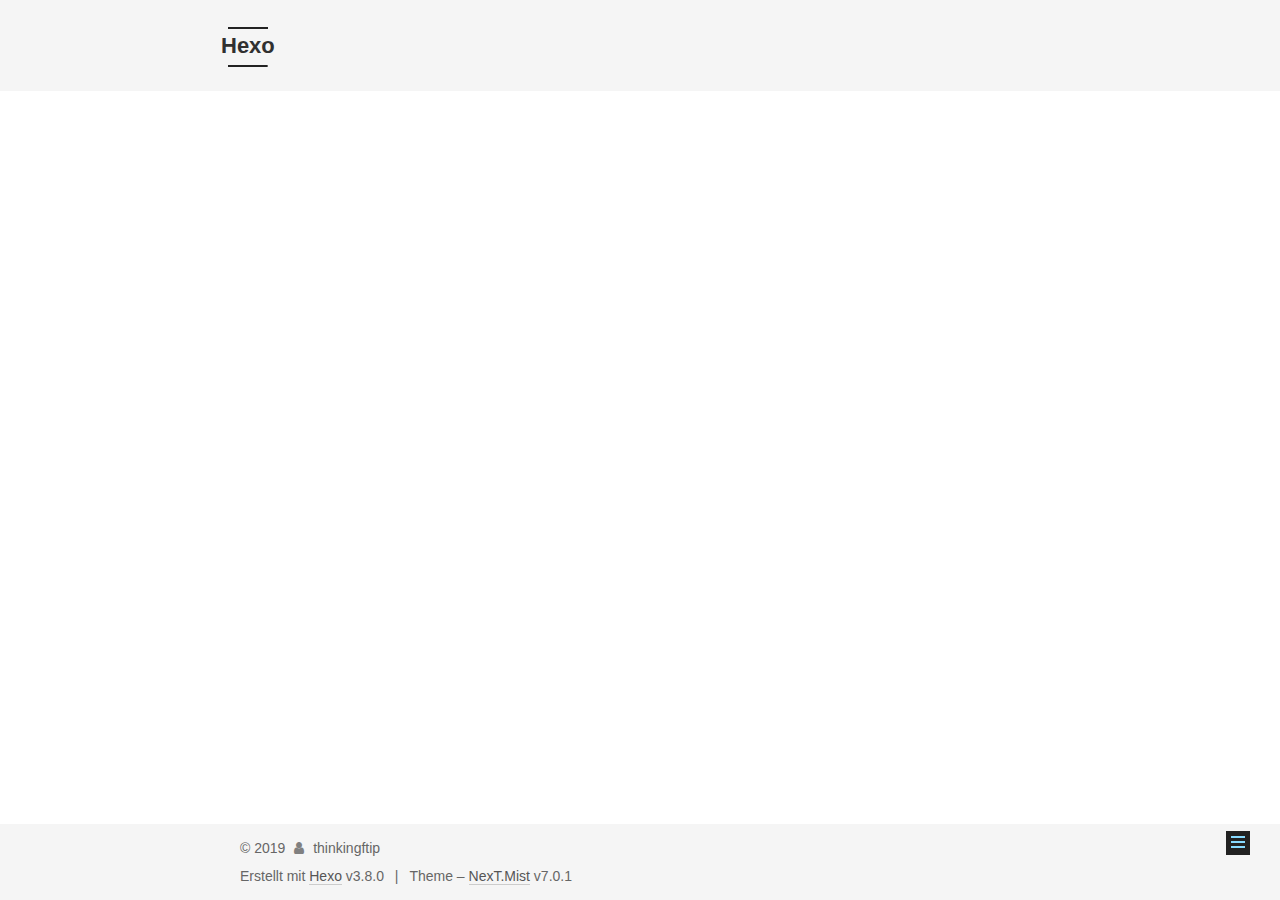
==== about/index.html @ 733da237 "Site updated: 2019-04-24 13:51:51" ====
<!DOCTYPE html>












  


<html class="theme-next mist use-motion" lang>
<head><meta name="generator" content="Hexo 3.8.0">
  <meta charset="UTF-8">
<meta http-equiv="X-UA-Compatible" content="IE=edge">
<meta name="viewport" content="width=device-width, initial-scale=1, maximum-scale=2">
<meta name="theme-color" content="#222">


























<link rel="stylesheet" href="/lib/font-awesome/css/font-awesome.min.css?v=4.6.2">

<link rel="stylesheet" href="/css/main.css?v=7.0.1">


  <link rel="apple-touch-icon" sizes="180x180" href="/images/apple-touch-icon-next.png?v=7.0.1">


  <link rel="icon" type="image/png" sizes="32x32" href="/images/favicon-32x32-next.png?v=7.0.1">


  <link rel="icon" type="image/png" sizes="16x16" href="/images/favicon-16x16-next.png?v=7.0.1">


  <link rel="mask-icon" href="/images/logo.svg?v=7.0.1" color="#222">







<script id="hexo.configurations">
  var NexT = window.NexT || {};
  var CONFIG = {
    root: '/',
    scheme: 'Mist',
    version: '7.0.1',
    sidebar: {"position":"left","display":"post","offset":12,"b2t":false,"scrollpercent":false,"onmobile":false,"dimmer":false},
    fancybox: false,
    fastclick: false,
    lazyload: false,
    tabs: true,
    motion: {"enable":true,"async":false,"transition":{"post_block":"fadeIn","post_header":"slideDownIn","post_body":"slideDownIn","coll_header":"slideLeftIn","sidebar":"slideUpIn"}},
    algolia: {
      applicationID: '',
      apiKey: '',
      indexName: '',
      hits: {"per_page":10},
      labels: {"input_placeholder":"Search for Posts","hits_empty":"We didn't find any results for the search: ${query}","hits_stats":"${hits} results found in ${time} ms"}
    }
  };
</script>


  




  <meta property="og:type" content="website">
<meta property="og:title" content="about">
<meta property="og:url" content="http://thinkingftip.github.io/about/index.html">
<meta property="og:site_name" content="Hexo">
<meta property="og:locale" content="default">
<meta property="og:updated_time" content="2019-04-24T05:35:31.763Z">
<meta name="twitter:card" content="summary">
<meta name="twitter:title" content="about">






  <link rel="canonical" href="http://thinkingftip.github.io/about/">



<script id="page.configurations">
  CONFIG.page = {
    sidebar: "",
  };
</script>

  <title>about | Hexo</title>
  












  <noscript>
  <style>
  .use-motion .motion-element,
  .use-motion .brand,
  .use-motion .menu-item,
  .sidebar-inner,
  .use-motion .post-block,
  .use-motion .pagination,
  .use-motion .comments,
  .use-motion .post-header,
  .use-motion .post-body,
  .use-motion .collection-title { opacity: initial; }

  .use-motion .logo,
  .use-motion .site-title,
  .use-motion .site-subtitle {
    opacity: initial;
    top: initial;
  }

  .use-motion .logo-line-before i { left: initial; }
  .use-motion .logo-line-after i { right: initial; }
  </style>
</noscript>

</head>

<body itemscope itemtype="http://schema.org/WebPage" lang="default">

  
  
    
  

  <div class="container sidebar-position-left page-post-detail">
    <div class="headband"></div>

    <header id="header" class="header" itemscope itemtype="http://schema.org/WPHeader">
      <div class="header-inner"><div class="site-brand-wrapper">
  <div class="site-meta">
    

    <div class="custom-logo-site-title">
      <a href="/" class="brand" rel="start">
        <span class="logo-line-before"><i></i></span>
        <span class="site-title">Hexo</span>
        <span class="logo-line-after"><i></i></span>
      </a>
    </div>
    
    
  </div>

  <div class="site-nav-toggle">
    <button aria-label="Toggle navigation bar">
      <span class="btn-bar"></span>
      <span class="btn-bar"></span>
      <span class="btn-bar"></span>
    </button>
  </div>
</div>



<nav class="site-nav">
  
    <ul id="menu" class="menu">
      
        
        
        
          
          <li class="menu-item menu-item-home">

    
    
    
      
    

    

    <a href="/" rel="section"><i class="menu-item-icon fa fa-fw fa-home"></i> <br>Startseite</a>

  </li>
        
        
        
          
          <li class="menu-item menu-item-archives">

    
    
    
      
    

    

    <a href="/archives/" rel="section"><i class="menu-item-icon fa fa-fw fa-archive"></i> <br>Archiv</a>

  </li>

      
      
    </ul>
  

  
    

    
    
      
      
    
      
      
    
    

  


  

  
</nav>



  



</div>
    </header>

    


    <main id="main" class="main">
      <div class="main-inner">
        <div class="content-wrap">
          
          <div id="content" class="content">
            

  <div id="posts" class="posts-expand">
    
    
    
    <div class="post-block page">
      <header class="post-header">

<h1 class="post-title" itemprop="name headline">about

</h1>

<div class="post-meta">
  
  



</div>

</header>

      
      
      
      <div class="post-body">
        
        
          
        
      </div>
      
      
      
    </div>
    



    
    
    
  </div>


          </div>
          

  



        </div>
        
          
  
  <div class="sidebar-toggle">
    <div class="sidebar-toggle-line-wrap">
      <span class="sidebar-toggle-line sidebar-toggle-line-first"></span>
      <span class="sidebar-toggle-line sidebar-toggle-line-middle"></span>
      <span class="sidebar-toggle-line sidebar-toggle-line-last"></span>
    </div>
  </div>

  <aside id="sidebar" class="sidebar">
    <div class="sidebar-inner">

      

      

      <div class="site-overview-wrap sidebar-panel sidebar-panel-active">
        <div class="site-overview">
          <div class="site-author motion-element" itemprop="author" itemscope itemtype="http://schema.org/Person">
            
              <p class="site-author-name" itemprop="name">thinkingftip</p>
              <p class="site-description motion-element" itemprop="description"></p>
          </div>

          
            <nav class="site-state motion-element">
              
                <div class="site-state-item site-state-posts">
                
                  <a href="/archives/">
                
                    <span class="site-state-item-count">1</span>
                    <span class="site-state-item-name">Artikel</span>
                  </a>
                </div>
              

              

              
            </nav>
          

          

          

          

          
          

          
            
          
          

        </div>
      </div>

      

      

    </div>
  </aside>
  


        
      </div>
    </main>

    <footer id="footer" class="footer">
      <div class="footer-inner">
        <div class="copyright">&copy; <span itemprop="copyrightYear">2019</span>
  <span class="with-love" id="animate">
    <i class="fa fa-user"></i>
  </span>
  <span class="author" itemprop="copyrightHolder">thinkingftip</span>

  

  
</div>


  <div class="powered-by">Erstellt mit  <a href="https://hexo.io" class="theme-link" rel="noopener" target="_blank">Hexo</a> v3.8.0</div>



  <span class="post-meta-divider">|</span>



  <div class="theme-info">Theme – <a href="https://theme-next.org" class="theme-link" rel="noopener" target="_blank">NexT.Mist</a> v7.0.1</div>




        








        
      </div>
    </footer>

    
      <div class="back-to-top">
        <i class="fa fa-arrow-up"></i>
        
      </div>
    

    

    

    
  </div>

  

<script>
  if (Object.prototype.toString.call(window.Promise) !== '[object Function]') {
    window.Promise = null;
  }
</script>


























  
  <script src="/lib/jquery/index.js?v=2.1.3"></script>

  
  <script src="/lib/velocity/velocity.min.js?v=1.2.1"></script>

  
  <script src="/lib/velocity/velocity.ui.min.js?v=1.2.1"></script>


  


  <script src="/js/src/utils.js?v=7.0.1"></script>

  <script src="/js/src/motion.js?v=7.0.1"></script>



  
  


  <script src="/js/src/schemes/muse.js?v=7.0.1"></script>




  
  <script src="/js/src/scrollspy.js?v=7.0.1"></script>
<script src="/js/src/post-details.js?v=7.0.1"></script>



  


  <script src="/js/src/bootstrap.js?v=7.0.1"></script>


  
  


  


  




  

  

  

  

  

  

  

  

  

  

  

  

  

</body>
</html>
---- css/main.css ----
/* normalize.css v3.0.2 | MIT License | git.io/normalize */
html {
  font-family: sans-serif; /* 1 */
  -ms-text-size-adjust: 100%; /* 2 */
  -webkit-text-size-adjust: 100%; /* 2 */
}
body {
  margin: 0;
}
article,
aside,
details,
figcaption,
figure,
footer,
header,
hgroup,
main,
menu,
nav,
section,
summary {
  display: block;
}
audio,
canvas,
progress,
video {
  display: inline-block; /* 1 */
  vertical-align: baseline; /* 2 */
}
audio:not([controls]) {
  display: none;
  height: 0;
}
[hidden],
template {
  display: none;
}
a {
  background-color: transparent;
}
a:active,
a:hover {
  outline: 0;
}
abbr[title] {
  border-bottom: 1px dotted;
}
b,
strong {
  font-weight: bold;
}
dfn {
  font-style: italic;
}
h1 {
  font-size: 2em;
  margin: 0.67em 0;
}
mark {
  background: #ff0;
  color: #000;
}
small {
  font-size: 80%;
}
sub,
sup {
  font-size: 75%;
  line-height: 0;
  position: relative;
  vertical-align: baseline;
}
sup {
  top: -0.5em;
}
sub {
  bottom: -0.25em;
}
img {
  border: 0;
}
svg:not(:root) {
  overflow: hidden;
}
figure {
  margin: 1em 40px;
}
hr {
  -moz-box-sizing: content-box;
  box-sizing: content-box;
  height: 0;
}
pre {
  overflow: auto;
}
code,
kbd,
pre,
samp {
  font-family: monospace, monospace;
  font-size: 1em;
}
button,
input,
optgroup,
select,
textarea {
  color: inherit; /* 1 */
  font: inherit; /* 2 */
  margin: 0; /* 3 */
}
button {
  overflow: visible;
}
button,
select {
  text-transform: none;
}
button,
html input[type="button"],
input[type="reset"],
input[type="submit"] {
  -webkit-appearance: button; /* 2 */
  cursor: pointer; /* 3 */
}
button[disabled],
html input[disabled] {
  cursor: default;
}
button::-moz-focus-inner,
input::-moz-focus-inner {
  border: 0;
  padding: 0;
}
input {
  line-height: normal;
}
input[type="checkbox"],
input[type="radio"] {
  box-sizing: border-box; /* 1 */
  padding: 0; /* 2 */
}
input[type="number"]::-webkit-inner-spin-button,
input[type="number"]::-webkit-outer-spin-button {
  height: auto;
}
input[type="search"] {
  -webkit-appearance: textfield; /* 1 */
  -moz-box-sizing: content-box;
  -webkit-box-sizing: content-box; /* 2 */
  box-sizing: content-box;
}
input[type="search"]::-webkit-search-cancel-button,
input[type="search"]::-webkit-search-decoration {
  -webkit-appearance: none;
}
fieldset {
  border: 1px solid #c0c0c0;
  margin: 0 2px;
  padding: 0.35em 0.625em 0.75em;
}
legend {
  border: 0; /* 1 */
  padding: 0; /* 2 */
}
textarea {
  overflow: auto;
}
optgroup {
  font-weight: bold;
}
table {
  border-collapse: collapse;
  border-spacing: 0;
}
td,
th {
  padding: 0;
}
::selection {
  background: #262a30;
  color: #fff;
}
body {
  position: relative;
  font-family: 'Lato', "PingFang SC", "Microsoft YaHei", sans-serif;
  font-size: 14px;
  line-height: 2;
  color: #555;
  background: #fff;
}
@media (max-width: 767px) {
  body {
    padding-right: 0 !important;
  }
}
@media (min-width: 768px) and (max-width: 991px) {
  body {
    padding-right: 0 !important;
  }
}
@media (min-width: 1200px) {
  body {
    font-size: 16px;
  }
}
h1,
h2,
h3,
h4,
h5,
h6 {
  margin: 0;
  padding: 0;
  font-weight: bold;
  line-height: 1.5;
  font-family: 'Lato', "PingFang SC", "Microsoft YaHei", sans-serif;
}
h1,
h2,
h3,
h4,
h5,
h6 {
  margin: 20px 0 15px;
}
h1 {
  font-size: 24px;
}
h1 code {
  font-size: 24px;
}
@media (max-width: 767px) {
  h1 {
    font-size: 20px;
  }
  h1 code {
    font-size: 20px;
  }
}
h2 {
  font-size: 22px;
}
h2 code {
  font-size: 22px;
}
@media (max-width: 767px) {
  h2 {
    font-size: 18px;
  }
  h2 code {
    font-size: 18px;
  }
}
h3 {
  font-size: 20px;
}
h3 code {
  font-size: 20px;
}
@media (max-width: 767px) {
  h3 {
    font-size: 16px;
  }
  h3 code {
    font-size: 16px;
  }
}
h4 {
  font-size: 18px;
}
h4 code {
  font-size: 18px;
}
@media (max-width: 767px) {
  h4 {
    font-size: 14px;
  }
  h4 code {
    font-size: 14px;
  }
}
h5 {
  font-size: 16px;
}
h5 code {
  font-size: 16px;
}
@media (max-width: 767px) {
  h5 {
    font-size: 12px;
  }
  h5 code {
    font-size: 12px;
  }
}
h6 {
  font-size: 14px;
}
h6 code {
  font-size: 14px;
}
@media (max-width: 767px) {
  h6 {
    font-size: 10px;
  }
  h6 code {
    font-size: 10px;
  }
}
p {
  margin: 0 0 20px 0;
}
a,
span.exturl {
  overflow-wrap: break-word;
  word-wrap: break-word;
  background-color: transparent;
  color: #555;
  text-decoration: none;
  outline: none;
  border-bottom: 1px solid #999;
  cursor: pointer;
}
a:hover,
span.exturl:hover {
  color: #222;
  border-bottom-color: #222;
}
blockquote {
  margin: 0;
  padding: 0;
}
img {
  display: block;
  margin: auto;
  max-width: 100%;
  height: auto;
}
hr {
  margin: 40px 0;
  height: 3px;
  border: none;
  background-color: #ddd;
  background-image: repeating-linear-gradient(-45deg, #fff, #fff 4px, transparent 4px, transparent 8px);
}
blockquote {
  padding: 0 15px;
  color: #666;
  border-left: 4px solid #ddd;
}
blockquote cite::before {
  content: "-";
  padding: 0 5px;
}
dt {
  font-weight: 700;
}
dd {
  margin: 0;
  padding: 0;
}
kbd {
  border: 1px solid #ccc;
  border-radius: 0.2em;
  box-shadow: 0.1em 0.1em 0.2em rgba(0,0,0,0.1);
  background-color: #f9f9f9;
  font-family: inherit;
  background-image: -webkit-linear-gradient(top, #eee, #fff, #eee);
  padding: 0.1em 0.3em;
  white-space: nowrap;
}
.text-left {
  text-align: left;
}
.text-center {
  text-align: center;
}
.text-right {
  text-align: right;
}
.text-justify {
  text-align: justify;
}
.text-nowrap {
  white-space: nowrap;
}
.text-lowercase {
  text-transform: lowercase;
}
.text-uppercase {
  text-transform: uppercase;
}
.text-capitalize {
  text-transform: capitalize;
}
.center-block {
  display: block;
  margin-left: auto;
  margin-right: auto;
}
.clearfix:before,
.clearfix:after {
  content: " ";
  display: table;
}
.clearfix:after {
  clear: both;
}
.pullquote {
  width: 45%;
}
.pullquote.left {
  float: left;
  margin-left: 5px;
  margin-right: 10px;
}
.pullquote.right {
  float: right;
  margin-left: 10px;
  margin-right: 5px;
}
.affix.affix.affix {
  position: fixed;
}
.translation {
  margin-top: -20px;
  font-size: 14px;
  color: #999;
}
.scrollbar-measure {
  width: 100px;
  height: 100px;
  overflow: scroll;
  position: absolute;
  top: -9999px;
}
.use-motion .motion-element {
  opacity: 0;
}
.table-container {
  margin: 20px 0;
  overflow: auto;
  -webkit-overflow-scrolling: touch;
}
table {
  width: 100%;
  border-collapse: collapse;
  border-spacing: 0;
  font-size: 14px;
}
table>tbody>tr:nth-of-type(odd) {
  background-color: #f9f9f9;
}
table>tbody>tr:hover {
  background-color: #f5f5f5;
}
caption,
th,
td {
  padding: 8px;
  text-align: left;
  vertical-align: middle;
  font-weight: normal;
}
th,
td {
  border: 1px solid #ddd;
  border-bottom: 3px solid #ddd;
}
th {
  padding-bottom: 10px;
  font-weight: 700;
}
td {
  border-bottom-width: 1px;
}
html,
body {
  height: 100%;
}
.container {
  position: relative;
}
.header-inner {
  margin: 0 auto;
  padding: 100px 0 70px;
  width: 700px;
}
@media (min-width: 1200px) {
  .container .header-inner {
    width: 800px;
  }
}
@media (min-width: 1600px) {
  .container .header-inner {
    width: 900px;
  }
}
.main-inner {
  margin: 0 auto;
  width: 700px;
}
@media (min-width: 1200px) {
  .container .main-inner {
    width: 800px;
  }
}
@media (min-width: 1600px) {
  .container .main-inner {
    width: 900px;
  }
}
.footer {
  padding: 20px 0;
}
.footer-inner {
  box-sizing: border-box;
  margin: 0px auto;
  width: 700px;
}
@media (min-width: 1200px) {
  .container .footer-inner {
    width: 800px;
  }
}
@media (min-width: 1600px) {
  .container .footer-inner {
    width: 900px;
  }
}
pre,
.highlight {
  overflow: auto;
  margin: 20px 0;
  padding: 0;
  font-size: 14px;
  color: #4d4d4c;
  background: #f7f7f7;
  line-height: 1.6;
}
pre,
code {
  font-family: consolas, Menlo, "PingFang SC", "Microsoft YaHei", monospace;
}
code {
  overflow-wrap: break-word;
  word-wrap: break-word;
  padding: 2px 4px;
  color: #555;
  background: #eee;
  border-radius: 3px;
  font-size: 14px;
}
pre {
  padding: 10px;
}
pre code {
  padding: 0;
  color: #4d4d4c;
  background: none;
  text-shadow: none;
}
.highlight {
  border-radius: 1px;
}
.highlight pre {
  border: none;
  margin: 0;
  padding: 10px 0;
}
.highlight table {
  margin: 0;
  width: auto;
  border: none;
}
.highlight td {
  border: none;
  padding: 0;
}
.highlight figcaption {
  font-size: 1em;
  color: #4d4d4c;
  line-height: 1em;
  margin-bottom: 1em;
  margin: 0em;
  padding: 0.5em;
  background: #eee;
  border-bottom: 1px solid #e9e9e9;
}
.highlight figcaption:before,
.highlight figcaption:after {
  content: " ";
  display: table;
}
.highlight figcaption:after {
  clear: both;
}
.highlight figcaption a {
  float: right;
  color: #4d4d4c;
}
.highlight figcaption a:hover {
  border-bottom-color: #4d4d4c;
}
.highlight .gutter pre {
  padding-left: 10px;
  padding-right: 10px;
  color: #869194;
  text-align: right;
  background-color: #eff2f3;
}
.highlight .code pre {
  width: 100%;
  padding-left: 10px;
  padding-right: 10px;
  background-color: #f7f7f7;
}
.highlight .line {
  height: 20px;
}
.gutter {
  -webkit-user-select: none;
  -moz-user-select: none;
  -ms-user-select: none;
  user-select: none;
}
.gist table {
  width: auto;
}
.gist table td {
  border: none;
}
pre .deletion {
  background: #fdd;
}
pre .addition {
  background: #dfd;
}
pre .meta {
  color: #8959a8;
}
pre .comment {
  color: #8e908c;
}
pre .variable,
pre .attribute,
pre .tag,
pre .name,
pre .regexp,
pre .ruby .constant,
pre .xml .tag .title,
pre .xml .pi,
pre .xml .doctype,
pre .html .doctype,
pre .css .id,
pre .css .class,
pre .css .pseudo {
  color: #c82829;
}
pre .number,
pre .preprocessor,
pre .built_in,
pre .builtin-name,
pre .literal,
pre .params,
pre .constant,
pre .command {
  color: #f5871f;
}
pre .ruby .class .title,
pre .css .rules .attribute,
pre .string,
pre .symbol,
pre .value,
pre .inheritance,
pre .header,
pre .ruby .symbol,
pre .xml .cdata,
pre .special,
pre .formula {
  color: #718c00;
}
pre .title,
pre .css .hexcolor {
  color: #3e999f;
}
pre .function,
pre .python .decorator,
pre .python .title,
pre .ruby .function .title,
pre .ruby .title .keyword,
pre .perl .sub,
pre .javascript .title,
pre .coffeescript .title {
  color: #4271ae;
}
pre .keyword,
pre .javascript .function {
  color: #8959a8;
}
.posts-expand .post-body img.full-image {
  border: none;
}
.blockquote-center,
.page-home .post-type-quote blockquote,
.page-post-detail .post-type-quote blockquote {
  position: relative;
  margin: 40px 0;
  padding: 0;
  border-left: none;
  text-align: center;
}
.blockquote-center::before,
.page-home .post-type-quote blockquote::before,
.page-post-detail .post-type-quote blockquote::before,
.blockquote-center::after,
.page-home .post-type-quote blockquote::after,
.page-post-detail .post-type-quote blockquote::after {
  position: absolute;
  content: ' ';
  display: block;
  width: 100%;
  height: 24px;
  opacity: 0.2;
  background-repeat: no-repeat;
  background-position: 0 -6px;
  background-size: 22px 22px;
}
.blockquote-center::before,
.page-home .post-type-quote blockquote::before,
.page-post-detail .post-type-quote blockquote::before {
  top: -20px;
  background-image: url("../images/quote-l.svg");
  border-top: 1px solid #ccc;
}
.blockquote-center::after,
.page-home .post-type-quote blockquote::after,
.page-post-detail .post-type-quote blockquote::after {
  bottom: -20px;
  background-image: url("../images/quote-r.svg");
  border-bottom: 1px solid #ccc;
  background-position: 100% 8px;
}
.blockquote-center p,
.page-home .post-type-quote blockquote p,
.page-post-detail .post-type-quote blockquote p,
.blockquote-center div,
.page-home .post-type-quote blockquote div,
.page-post-detail .post-type-quote blockquote div {
  text-align: center;
}
.post .post-body .group-picture img {
  box-sizing: border-box;
  padding: 0 3px;
  border: none;
}
.post .group-picture-row {
  overflow: hidden;
  margin-top: 6px;
}
.post .group-picture-row:first-child {
  margin-top: 0;
}
.post .group-picture-column {
  float: left;
}
.page-post-detail .post-body .group-picture-column {
  float: none;
  margin-top: 10px;
  width: auto !important;
}
.page-post-detail .post-body .group-picture-column img {
  margin: 0 auto;
}
.page-archive .group-picture-container {
  overflow: hidden;
}
.page-archive .group-picture-row {
  float: left;
}
.page-archive .group-picture-row:first-child {
  margin-top: 6px;
}
.page-archive .group-picture-column {
  max-width: 150px;
  max-height: 150px;
}
.post-body .note {
  position: relative;
  padding: 15px;
  margin-bottom: 20px;
  border: 1px solid #eee;
  border-left-width: 5px;
  border-radius: 3px;
}
.post-body .note h2,
.post-body .note h3,
.post-body .note h4,
.post-body .note h5,
.post-body .note h6 {
  margin-top: 0;
  margin-bottom: 0;
  border-bottom: initial;
  padding-top: 0 !important;
}
.post-body .note p:first-child,
.post-body .note ul:first-child,
.post-body .note ol:first-child,
.post-body .note table:first-child,
.post-body .note pre:first-child,
.post-body .note blockquote:first-child {
  margin-top: 0;
}
.post-body .note p:last-child,
.post-body .note ul:last-child,
.post-body .note ol:last-child,
.post-body .note table:last-child,
.post-body .note pre:last-child,
.post-body .note blockquote:last-child {
  margin-bottom: 0;
}
.post-body .note.default {
  border-left-color: #777;
}
.post-body .note.default h2,
.post-body .note.default h3,
.post-body .note.default h4,
.post-body .note.default h5,
.post-body .note.default h6 {
  color: #777;
}
.post-body .note.primary {
  border-left-color: #6f42c1;
}
.post-body .note.primary h2,
.post-body .note.primary h3,
.post-body .note.primary h4,
.post-body .note.primary h5,
.post-body .note.primary h6 {
  color: #6f42c1;
}
.post-body .note.info {
  border-left-color: #428bca;
}
.post-body .note.info h2,
.post-body .note.info h3,
.post-body .note.info h4,
.post-body .note.info h5,
.post-body .note.info h6 {
  color: #428bca;
}
.post-body .note.success {
  border-left-color: #5cb85c;
}
.post-body .note.success h2,
.post-body .note.success h3,
.post-body .note.success h4,
.post-body .note.success h5,
.post-body .note.success h6 {
  color: #5cb85c;
}
.post-body .note.warning {
  border-left-color: #f0ad4e;
}
.post-body .note.warning h2,
.post-body .note.warning h3,
.post-body .note.warning h4,
.post-body .note.warning h5,
.post-body .note.warning h6 {
  color: #f0ad4e;
}
.post-body .note.danger {
  border-left-color: #d9534f;
}
.post-body .note.danger h2,
.post-body .note.danger h3,
.post-body .note.danger h4,
.post-body .note.danger h5,
.post-body .note.danger h6 {
  color: #d9534f;
}
.post-body .label {
  display: inline;
  padding: 0 2px;
  white-space: nowrap;
}
.post-body .label.default {
  background-color: #f0f0f0;
}
.post-body .label.primary {
  background-color: #efe6f7;
}
.post-body .label.info {
  background-color: #e5f2f8;
}
.post-body .label.success {
  background-color: #e7f4e9;
}
.post-body .label.warning {
  background-color: #fcf6e1;
}
.post-body .label.danger {
  background-color: #fae8eb;
}
.post-body .tabs {
  position: relative;
  display: block;
  margin-bottom: 20px;
  padding-top: 10px;
}
.post-body .tabs ul.nav-tabs {
  margin: 0;
  padding: 0;
  display: flex;
  margin-bottom: -1px;
}
@media (max-width: 413px) {
  .post-body .tabs ul.nav-tabs {
    display: block;
    margin-bottom: 5px;
  }
}
.post-body .tabs ul.nav-tabs li.tab {
  list-style-type: none !important;
  margin: 0 0.25em 0 0;
  border-top: 3px solid transparent;
  border-left: 1px solid transparent;
  border-right: 1px solid transparent;
}
@media (max-width: 413px) {
  .post-body .tabs ul.nav-tabs li.tab {
    margin: initial;
    border-top: 1px solid transparent;
    border-left: 3px solid transparent;
    border-right: 1px solid transparent;
    border-bottom: 1px solid transparent;
  }
}
.post-body .tabs ul.nav-tabs li.tab a {
  outline: 0;
  border-bottom: initial;
  display: block;
  line-height: 1.8em;
  padding: 0.25em 0.75em;
  transition-duration: 0.2s;
  transition-timing-function: ease-out;
  transition-delay: 0s;
}
.post-body .tabs ul.nav-tabs li.tab a i {
  width: 1.285714285714286em;
}
.post-body .tabs ul.nav-tabs li.tab.active {
  border-top: 3px solid #fc6423;
  border-left: 1px solid #ddd;
  border-right: 1px solid #ddd;
  background-color: #fff;
}
@media (max-width: 413px) {
  .post-body .tabs ul.nav-tabs li.tab.active {
    border-top: 1px solid #ddd;
    border-left: 3px solid #fc6423;
    border-right: 1px solid #ddd;
    border-bottom: 1px solid #ddd;
  }
}
.post-body .tabs ul.nav-tabs li.tab.active a {
  cursor: default;
  color: #555;
}
.post-body .tabs .tab-content {
  background-color: #fff;
}
.post-body .tabs .tab-content .tab-pane {
  border: 1px solid #ddd;
  padding: 20px 20px 0 20px;
}
.post-body .tabs .tab-content .tab-pane:not(.active) {
  display: none !important;
}
.post-body .tabs .tab-content .tab-pane.active {
  display: block !important;
}
.btn {
  display: inline-block;
  padding: 0 20px;
  font-size: 14px;
  color: #555;
  background: transparent;
  border: 2px solid #222;
  text-decoration: none;
  border-radius: 0;
  transition-property: background-color;
  transition-duration: 0.2s;
  transition-timing-function: ease-in-out;
  transition-delay: 0s;
  line-height: 2;
}
.btn:hover {
  border-color: #222;
  color: #222;
  background: #fff;
}
.btn +.btn {
  margin: 0 0 8px 8px;
}
.btn .fa-fw {
  width: 1.285714285714286em;
  text-align: left;
}
.btn-bar {
  display: block;
  width: 22px;
  height: 2px;
  background: #555;
  border-radius: 1px;
}
.btn-bar+.btn-bar {
  margin-top: 4px;
}
.pagination {
  margin: 120px 0 40px;
  text-align: center;
  border-top: 1px solid #eee;
}
.page-number-basic,
.pagination .prev,
.pagination .next,
.pagination .page-number,
.pagination .space {
  display: inline-block;
  position: relative;
  top: -1px;
  margin: 0 10px;
  padding: 0 11px;
}
@media (max-width: 767px) {
  .page-number-basic,
  .pagination .prev,
  .pagination .next,
  .pagination .page-number,
  .pagination .space {
    margin: 0 5px;
  }
}
.pagination .prev,
.pagination .next,
.pagination .page-number {
  border-bottom: 0;
  border-top: 1px solid #eee;
  transition-property: border-color;
  transition-duration: 0.2s;
  transition-timing-function: ease-in-out;
  transition-delay: 0s;
}
.pagination .prev:hover,
.pagination .next:hover,
.pagination .page-number:hover {
  border-top-color: #222;
}
.pagination .space {
  padding: 0;
  margin: 0;
}
.pagination .prev {
  margin-left: 0;
}
.pagination .next {
  margin-right: 0;
}
.pagination .page-number.current {
  color: #fff;
  background: #ccc;
  border-top-color: #ccc;
}
@media (max-width: 767px) {
  .pagination {
    border-top: none;
  }
  .pagination .prev,
  .pagination .next,
  .pagination .page-number {
    margin-bottom: 10px;
    border-top: 0;
    border-bottom: 1px solid #eee;
    padding: 0 10px;
  }
  .pagination .prev:hover,
  .pagination .next:hover,
  .pagination .page-number:hover {
    border-bottom-color: #222;
  }
}
.comments {
  margin: 60px 20px 0;
}
.tag-cloud {
  text-align: center;
}
.tag-cloud a {
  display: inline-block;
  margin: 10px;
}
.tag-cloud a:hover {
  color: #222 !important;
}
.back-to-top {
  box-sizing: border-box;
  position: fixed;
  bottom: -100px;
  right: 30px;
  z-index: 1050;
  padding: 0 6px;
  width: 24px;
  background: #222;
  font-size: 12px;
  opacity: 1;
  color: #fff;
  cursor: pointer;
  text-align: center;
  -webkit-transform: translateZ(0);
  transition-property: bottom;
  transition-duration: 0.2s;
  transition-timing-function: ease-in-out;
  transition-delay: 0s;
}
@media (min-width: 768px) and (max-width: 991px) {
  .back-to-top {
    display: none !important;
  }
}
@media (max-width: 767px) {
  .back-to-top {
    display: none !important;
  }
}
.back-to-top.back-to-top-on {
  bottom: 19px;
}
.header {
  background: transparent;
}
.header-inner {
  position: relative;
}
.headband {
  height: 3px;
  background: #222;
}
.site-meta {
  margin: 0;
  text-align: left;
}
@media (max-width: 767px) {
  .site-meta {
    text-align: center;
  }
}
.brand {
  position: relative;
  display: inline-block;
  padding: 0 40px;
  color: #222;
  background: #222;
  border-bottom: none;
}
.brand:hover {
  color: #222;
}
.logo {
  display: inline-block;
  margin-right: 5px;
  line-height: 36px;
  vertical-align: top;
}
.site-title {
  display: inline-block;
  vertical-align: top;
  line-height: 36px;
  font-size: 20px;
  font-weight: normal;
  font-family: 'Lato', "PingFang SC", "Microsoft YaHei", sans-serif;
}
.site-subtitle {
  margin-top: 10px;
  font-size: 13px;
  color: #999;
}
.use-motion .brand {
  opacity: 0;
}
.use-motion .logo,
.use-motion .site-title,
.use-motion .site-subtitle,
.use-motion .custom-logo-image {
  opacity: 0;
  position: relative;
  top: -10px;
}
.site-nav-toggle {
  display: none;
  position: absolute;
  top: 10px;
  left: 10px;
}
@media (max-width: 767px) {
  .site-nav-toggle {
    display: block;
  }
}
.site-nav-toggle button {
  margin-top: 2px;
  padding: 9px 10px;
  background: transparent;
  border: none;
}
@media (max-width: 767px) {
  .site-nav {
    display: none;
    margin: 0 -10px;
    padding: 0 10px;
    clear: both;
    border-top: 1px solid #ddd;
  }
}
@media (min-width: 768px) and (max-width: 991px) {
  .site-nav {
    display: block !important;
  }
}
@media (min-width: 992px) {
  .site-nav {
    display: block !important;
  }
}
.menu {
  margin-top: 20px;
  padding-left: 0;
  text-align: center;
}
.menu .menu-item {
  display: inline-block;
  margin: 0 10px;
  list-style: none;
}
@media screen and (max-width: 767px) {
  .menu .menu-item {
    margin-top: 10px;
  }
}
.menu .menu-item a,
.menu .menu-item span.exturl {
  display: block;
  font-size: 13px;
  line-height: inherit;
  border-bottom: 1px solid transparent;
  transition-property: border-color;
  transition-duration: 0.2s;
  transition-timing-function: ease-in-out;
  transition-delay: 0s;
}
.menu .menu-item a:hover,
.menu .menu-item span.exturl:hover {
  border-bottom-color: #222;
}
.menu .menu-item .fa {
  margin-right: 5px;
}
.use-motion .menu-item {
  opacity: 0;
}
.post-body {
  overflow-wrap: break-word;
  word-wrap: break-word;
  font-family: 'Lato', "PingFang SC", "Microsoft YaHei", sans-serif;
}
.post-body .exturl .fa {
  font-size: 14px;
  margin-left: 4px;
}
.post-body .fancybox img {
  display: block !important;
  margin: 0 auto;
  cursor: pointer;
  cursor: zoom-in;
  cursor: -webkit-zoom-in;
}
.post-body .image-caption,
.post-body .figure .caption {
  margin: -20px auto 15px;
  text-align: center;
  font-size: 14px;
  color: #999;
  font-weight: bold;
  line-height: 1;
}
.post-sticky-flag {
  display: inline-block;
  font-size: 16px;
  -ms-transform: rotate(30deg);
  -webkit-transform: rotate(30deg);
  -moz-transform: rotate(30deg);
  -ms-transform: rotate(30deg);
  -o-transform: rotate(30deg);
  transform: rotate(30deg);
}
.use-motion .post-block,
.use-motion .pagination,
.use-motion .comments {
  opacity: 0;
}
.use-motion .post-header {
  opacity: 0;
}
.use-motion .post-body {
  opacity: 0;
}
.use-motion .collection-title {
  opacity: 0;
}
.posts-expand {
  padding-top: 40px;
}
@media (max-width: 767px) {
  .posts-expand {
    margin: 0 20px;
  }
  .post-body pre .gutter pre {
    padding-right: 10px;
  }
  .post-body .highlight {
    margin-left: 0px;
    margin-right: 0px;
    padding: 0;
  }
  .post-body .highlight .gutter pre {
    padding-right: 10px;
  }
}
@media (min-width: 992px) {
  .posts-expand .post-body {
    text-align: justify;
  }
}
.posts-expand .post-body h2,
.posts-expand .post-body h3,
.posts-expand .post-body h4,
.posts-expand .post-body h5,
.posts-expand .post-body h6 {
  padding-top: 10px;
}
.posts-expand .post-body h2 .header-anchor,
.posts-expand .post-body h3 .header-anchor,
.posts-expand .post-body h4 .header-anchor,
.posts-expand .post-body h5 .header-anchor,
.posts-expand .post-body h6 .header-anchor {
  float: right;
  margin-left: 10px;
  color: #ccc;
  border-bottom-style: none;
  visibility: hidden;
}
.posts-expand .post-body h2 .header-anchor:hover,
.posts-expand .post-body h3 .header-anchor:hover,
.posts-expand .post-body h4 .header-anchor:hover,
.posts-expand .post-body h5 .header-anchor:hover,
.posts-expand .post-body h6 .header-anchor:hover {
  color: inherit;
}
.posts-expand .post-body h2:hover .header-anchor,
.posts-expand .post-body h3:hover .header-anchor,
.posts-expand .post-body h4:hover .header-anchor,
.posts-expand .post-body h5:hover .header-anchor,
.posts-expand .post-body h6:hover .header-anchor {
  visibility: visible;
}
.posts-expand .post-body ul > li {
  list-style: circle;
}
.posts-expand .post-body img {
  box-sizing: border-box;
  margin: 0 auto 25px;
  padding: 3px;
  border: 1px solid #ddd;
}
@media (max-width: 767px) {
  .posts-collapse {
    margin: 0 20px;
  }
  .posts-collapse .post-title,
  .posts-collapse .post-meta {
    display: block;
    width: auto;
    text-align: left;
  }
}
.posts-collapse {
  position: relative;
  z-index: 1010;
  margin-left: 0;
}
.posts-collapse::after {
  content: " ";
  position: absolute;
  top: 20px;
  left: 0;
  margin-left: -2px;
  width: 4px;
  height: 100%;
  background: #f5f5f5;
  z-index: -1;
}
@media (max-width: 767px) {
  .posts-collapse {
    margin: 0 20px;
  }
}
.posts-collapse .collection-title {
  position: relative;
  margin: 60px 0;
}
.posts-collapse .collection-title h1,
.posts-collapse .collection-title h2 {
  margin-left: 20px;
}
.posts-collapse .collection-title small {
  color: #bbb;
  margin-left: 5px;
}
.posts-collapse .collection-title::before {
  content: " ";
  position: absolute;
  left: 0;
  top: 50%;
  margin-left: -4px;
  margin-top: -4px;
  width: 8px;
  height: 8px;
  background: #bbb;
  border-radius: 50%;
}
.posts-collapse .post {
  margin: 30px 0;
}
.posts-collapse .post-header {
  position: relative;
  transition-duration: 0.2s;
  transition-timing-function: ease-in-out;
  transition-delay: 0s;
  transition-property: border;
  border-bottom: 1px dashed #ccc;
}
.posts-collapse .post-header::before {
  content: " ";
  position: absolute;
  left: 0;
  top: 12px;
  width: 6px;
  height: 6px;
  margin-left: -4px;
  background: #bbb;
  border-radius: 50%;
  border: 1px solid #fff;
  transition-duration: 0.2s;
  transition-timing-function: ease-in-out;
  transition-delay: 0s;
  transition-property: background;
}
.posts-collapse .post-header:hover {
  border-bottom-color: #666;
}
.posts-collapse .post-header:hover::before {
  background: #222;
}
.posts-collapse .post-meta {
  position: absolute;
  font-size: 12px;
  left: 20px;
  top: 5px;
}
.posts-collapse .post-comments-count {
  display: none;
}
.posts-collapse .post-title {
  margin-left: 60px;
  font-size: 16px;
  font-weight: normal;
  line-height: inherit;
}
.posts-collapse .post-title::after {
  margin-left: 3px;
  opacity: 0.6;
}
.posts-collapse .post-title a,
.posts-collapse .post-title span.exturl {
  color: #666;
  border-bottom: none;
}
.page-home .post-type-quote .post-header,
.page-post-detail .post-type-quote .post-header,
.page-home .post-type-quote .post-tags,
.page-post-detail .post-type-quote .post-tags {
  display: none;
}
.posts-expand .post-title {
  overflow-wrap: break-word;
  word-wrap: break-word;
  text-align: center;
  font-weight: 400;
}
.posts-expand .post-title-link {
  display: inline-block;
  position: relative;
  color: #555;
  border-bottom: none;
  line-height: 1.2;
  vertical-align: top;
}
.posts-expand .post-title-link::before {
  content: "";
  position: absolute;
  width: 100%;
  height: 2px;
  bottom: 0;
  left: 0;
  background-color: #000;
  visibility: hidden;
  -webkit-transform: scaleX(0);
  -moz-transform: scaleX(0);
  -ms-transform: scaleX(0);
  -o-transform: scaleX(0);
  transform: scaleX(0);
  transition-duration: 0.2s;
  transition-timing-function: ease-in-out;
  transition-delay: 0s;
}
.posts-expand .post-title-link:hover::before {
  visibility: visible;
  -webkit-transform: scaleX(1);
  -moz-transform: scaleX(1);
  -ms-transform: scaleX(1);
  -o-transform: scaleX(1);
  transform: scaleX(1);
}
.posts-expand .post-title-link .fa {
  font-size: 20px;
  margin-left: 5px;
}
.posts-expand .post-meta {
  margin: 3px 0 60px 0;
  color: #999;
  font-family: 'Lato', "PingFang SC", "Microsoft YaHei", sans-serif;
  font-size: 12px;
  text-align: center;
}
.posts-expand .post-meta .post-category-list {
  display: inline-block;
  margin: 0;
  padding: 3px;
}
.posts-expand .post-meta .post-category-list-link {
  color: #999;
}
.posts-expand .post-meta .post-description {
  font-size: 14px;
  margin-top: 2px;
}
.posts-expand .post-meta time {
  border-bottom: 1px dashed #999;
  cursor: help;
}
.post-meta-divider {
  margin: 0 0.5em;
}
.post-meta-item-icon {
  margin-right: 3px;
}
@media (min-width: 768px) and (max-width: 991px) {
  .post-meta-item-icon {
    display: inline-block;
  }
}
@media (max-width: 767px) {
  .post-meta-item-icon {
    display: inline-block;
  }
}
@media (min-width: 768px) and (max-width: 991px) {
  .post-meta-item-text {
    display: none;
  }
}
@media (max-width: 767px) {
  .post-meta-item-text {
    display: none;
  }
}
.post-button {
  margin-top: 40px;
}
.posts-expand .post-tags {
  margin-top: 40px;
  text-align: center;
}
.posts-expand .post-tags a {
  display: inline-block;
  margin-right: 10px;
  font-size: 13px;
}
.post-nav {
  display: table;
  margin-top: 15px;
  width: 100%;
  border-top: 1px solid #eee;
}
.post-nav-divider {
  display: table-cell;
  width: 10%;
}
.post-nav-item {
  display: table-cell;
  padding: 10px 0 0 0;
  width: 45%;
  vertical-align: top;
}
.post-nav-item a {
  position: relative;
  display: block;
  line-height: 25px;
  font-size: 14px;
  color: #555;
  border-bottom: none;
}
.post-nav-item a:hover {
  color: #222;
  border-bottom: none;
}
.post-nav-item a:active {
  top: 2px;
}
.post-nav-item .fa {
  font-size: 12px;
  margin-right: 5px;
}
.post-nav-next a {
  padding-left: 5px;
}
.post-nav-prev {
  text-align: right;
}
.post-nav-prev a {
  padding-right: 5px;
}
.post-nav-prev .fa {
  margin-left: 5px;
}
.posts-expand .post-eof {
  display: block;
  margin: 80px auto 60px;
  width: 8%;
  height: 1px;
  background: #ccc;
  text-align: center;
}
.post:last-child .post-eof.post-eof.post-eof {
  display: none;
}
.post-gallery {
  display: table;
  table-layout: fixed;
  width: 100%;
  border-collapse: separate;
}
.post-gallery-row {
  display: table-row;
}
.post-gallery .post-gallery-img {
  display: table-cell;
  text-align: center;
  vertical-align: middle;
  border: none;
}
.post-gallery .post-gallery-img img {
  max-width: 100%;
  max-height: 100%;
  border: none;
}
.fancybox-close,
.fancybox-close:hover {
  border: none;
}
.rtl.post-body p,
.rtl.post-body a,
.rtl.post-body h1,
.rtl.post-body h2,
.rtl.post-body h3,
.rtl.post-body h4,
.rtl.post-body h5,
.rtl.post-body h6,
.rtl.post-body li,
.rtl.post-body ul,
.rtl.post-body ol {
  direction: rtl;
  font-family: UKIJ Ekran;
}
.rtl.post-title {
  font-family: UKIJ Ekran;
}
.sidebar {
  position: fixed;
  right: 0;
  top: 0;
  bottom: 0;
  width: 0;
  z-index: 1040;
  box-shadow: inset 0 2px 6px #000;
  background: #222;
  -webkit-transform: translateZ(0);
}
.sidebar a,
.sidebar .exturl {
  color: #999;
  border-bottom-color: #555;
}
.sidebar a:hover,
.sidebar .exturl:hover {
  color: #eee;
}
@media (min-width: 768px) and (max-width: 991px) {
  .sidebar {
    display: none !important;
  }
}
@media (max-width: 767px) {
  .sidebar {
    display: none !important;
  }
}
.sidebar-inner {
  position: relative;
  padding: 20px 10px;
  color: #999;
  text-align: center;
}
.site-overview-wrap {
  overflow: hidden;
}
.site-overview {
  overflow-y: auto;
  overflow-x: hidden;
}
.cc-license {
  margin-top: 10px;
  text-align: center;
}
.cc-license .cc-opacity {
  opacity: 0.7;
  border-bottom: none;
}
.cc-license .cc-opacity:hover {
  opacity: 0.9;
}
.cc-license img {
  display: inline-block;
}
.sidebar-toggle {
  position: fixed;
  right: 30px;
  bottom: 45px;
  width: 14px;
  height: 14px;
  padding: 5px;
  background: #222;
  line-height: 0;
  z-index: 1050;
  cursor: pointer;
  -webkit-transform: translateZ(0);
}
@media (min-width: 768px) and (max-width: 991px) {
  .sidebar-toggle {
    display: none !important;
  }
}
@media (max-width: 767px) {
  .sidebar-toggle {
    display: none !important;
  }
}
.sidebar-toggle-line {
  position: relative;
  display: inline-block;
  vertical-align: top;
  height: 2px;
  width: 100%;
  background: #fff;
  margin-top: 3px;
}
.sidebar-toggle-line:first-child {
  margin-top: 0;
}
.site-author-image {
  display: block;
  margin: 0 auto;
  padding: 2px;
  max-width: 96px;
  height: auto;
  border: 2px solid #333;
  opacity: 1;
}
.site-author-name {
  margin: 5px 0 0;
  text-align: center;
  color: #f5f5f5;
  font-weight: normal;
}
.site-description {
  margin-top: 5px;
  text-align: center;
  font-size: 14px;
  color: #999;
}
.site-state {
  overflow: hidden;
  line-height: 1.4;
  white-space: nowrap;
  text-align: center;
}
.site-state-item {
  display: inline-block;
  padding: 0 15px;
  border-left: 1px solid #333;
}
.site-state-item:first-child {
  border-left: none;
}
.site-state-item a {
  border-bottom: none;
}
.site-state-item-count {
  display: block;
  text-align: center;
  color: inherit;
  font-weight: 600;
  font-size: 18px;
}
.site-state-item-name {
  font-size: 13px;
  color: inherit;
}
.feed-link {
  margin-top: 20px;
}
.feed-link a {
  display: inline-block;
  padding: 0 15px;
  color: #fc6423;
  border: 1px solid #fc6423;
  border-radius: 4px;
}
.feed-link a i {
  color: #fc6423;
  font-size: 14px;
}
.feed-link a:hover {
  color: #fff;
  background: #fc6423;
}
.feed-link a:hover i {
  color: #fff;
}
.links-of-author {
  margin-top: 20px;
}
.links-of-author a,
.links-of-author .exturl {
  display: inline-block;
  vertical-align: middle;
  margin-right: 10px;
  margin-bottom: 10px;
  border-bottom-color: #555;
  font-size: 13px;
}
.links-of-author a:before,
.links-of-author .exturl:before {
  display: inline-block;
  vertical-align: middle;
  margin-right: 3px;
  content: " ";
  width: 4px;
  height: 4px;
  border-radius: 50%;
  background: #3dff75;
}
.links-of-blogroll {
  font-size: 13px;
}
.links-of-blogroll-title {
  margin-top: 20px;
  font-size: 14px;
  font-weight: 600;
}
.links-of-blogroll-list {
  margin: 0;
  padding: 0;
  list-style: none;
}
.links-of-blogroll-item {
  padding: 2px 10px;
}
.links-of-blogroll-item a,
.links-of-blogroll-item span.exturl {
  max-width: 280px;
  box-sizing: border-box;
  display: inline-block;
  overflow: hidden;
  white-space: nowrap;
  text-overflow: ellipsis;
}
.sidebar-nav {
  margin: 0 0 20px;
  padding-left: 0;
}
.sidebar-nav li {
  display: inline-block;
  cursor: pointer;
  border-bottom: 1px solid transparent;
  font-size: 14px;
  color: #555;
}
.sidebar-nav li:hover {
  color: #f5f5f5;
}
.page-post-detail .sidebar-nav-toc {
  padding: 0 5px;
}
.page-post-detail .sidebar-nav-overview {
  margin-left: 10px;
}
.sidebar-nav .sidebar-nav-active {
  color: #87daff;
  border-bottom-color: #87daff;
}
.sidebar-nav .sidebar-nav-active:hover {
  color: #87daff;
}
.sidebar-panel {
  display: none;
}
.sidebar-panel-active {
  display: block;
}
.post-toc-empty {
  font-size: 14px;
  color: #666;
}
.post-toc-wrap {
  overflow: hidden;
}
.post-toc {
  overflow: auto;
}
.post-toc ol {
  margin: 0;
  padding: 0 2px 5px 10px;
  text-align: left;
  list-style: none;
  font-size: 14px;
}
.post-toc ol > ol {
  padding-left: 0;
}
.post-toc ol a {
  transition-duration: 0.2s;
  transition-timing-function: ease-in-out;
  transition-delay: 0s;
  transition-property: all;
  color: #999;
  border-bottom-color: #555;
}
.post-toc ol a:hover {
  color: #ccc;
  border-bottom-color: #ccc;
}
.post-toc .nav-item {
  overflow: hidden;
  text-overflow: ellipsis;
  white-space: nowrap;
  line-height: 1.8;
}
.post-toc .nav .nav-child {
  display: none;
}
.post-toc .nav .active > .nav-child {
  display: block;
}
.post-toc .nav .active-current > .nav-child {
  display: block;
}
.post-toc .nav .active-current > .nav-child > .nav-item {
  display: block;
}
.post-toc .nav .active > a {
  color: #87daff;
  border-bottom-color: #87daff;
}
.post-toc .nav .active-current > a {
  color: #87daff;
}
.post-toc .nav .active-current > a:hover {
  color: #87daff;
}
.footer {
  font-size: 14px;
  color: #999;
}
.footer img {
  border: none;
}
.footer-inner {
  text-align: center;
}
.with-love {
  display: inline-block;
  margin: 0 5px;
  color: #808080;
}
.powered-by,
.theme-info {
  display: inline-block;
}
@-moz-keyframes iconAnimate {
  0%, 100% {
    -webkit-transform: scale(1);
    -moz-transform: scale(1);
    -ms-transform: scale(1);
    -o-transform: scale(1);
    transform: scale(1);
  }
  10%, 30% {
    -webkit-transform: scale(0.9);
    -moz-transform: scale(0.9);
    -ms-transform: scale(0.9);
    -o-transform: scale(0.9);
    transform: scale(0.9);
  }
  20%, 40%, 60%, 80% {
    -webkit-transform: scale(1.1);
    -moz-transform: scale(1.1);
    -ms-transform: scale(1.1);
    -o-transform: scale(1.1);
    transform: scale(1.1);
  }
  50%, 70% {
    -webkit-transform: scale(1.1);
    -moz-transform: scale(1.1);
    -ms-transform: scale(1.1);
    -o-transform: scale(1.1);
    transform: scale(1.1);
  }
}
@-webkit-keyframes iconAnimate {
  0%, 100% {
    -webkit-transform: scale(1);
    -moz-transform: scale(1);
    -ms-transform: scale(1);
    -o-transform: scale(1);
    transform: scale(1);
  }
  10%, 30% {
    -webkit-transform: scale(0.9);
    -moz-transform: scale(0.9);
    -ms-transform: scale(0.9);
    -o-transform: scale(0.9);
    transform: scale(0.9);
  }
  20%, 40%, 60%, 80% {
    -webkit-transform: scale(1.1);
    -moz-transform: scale(1.1);
    -ms-transform: scale(1.1);
    -o-transform: scale(1.1);
    transform: scale(1.1);
  }
  50%, 70% {
    -webkit-transform: scale(1.1);
    -moz-transform: scale(1.1);
    -ms-transform: scale(1.1);
    -o-transform: scale(1.1);
    transform: scale(1.1);
  }
}
@-o-keyframes iconAnimate {
  0%, 100% {
    -webkit-transform: scale(1);
    -moz-transform: scale(1);
    -ms-transform: scale(1);
    -o-transform: scale(1);
    transform: scale(1);
  }
  10%, 30% {
    -webkit-transform: scale(0.9);
    -moz-transform: scale(0.9);
    -ms-transform: scale(0.9);
    -o-transform: scale(0.9);
    transform: scale(0.9);
  }
  20%, 40%, 60%, 80% {
    -webkit-transform: scale(1.1);
    -moz-transform: scale(1.1);
    -ms-transform: scale(1.1);
    -o-transform: scale(1.1);
    transform: scale(1.1);
  }
  50%, 70% {
    -webkit-transform: scale(1.1);
    -moz-transform: scale(1.1);
    -ms-transform: scale(1.1);
    -o-transform: scale(1.1);
    transform: scale(1.1);
  }
}
@keyframes iconAnimate {
  0%, 100% {
    -webkit-transform: scale(1);
    -moz-transform: scale(1);
    -ms-transform: scale(1);
    -o-transform: scale(1);
    transform: scale(1);
  }
  10%, 30% {
    -webkit-transform: scale(0.9);
    -moz-transform: scale(0.9);
    -ms-transform: scale(0.9);
    -o-transform: scale(0.9);
    transform: scale(0.9);
  }
  20%, 40%, 60%, 80% {
    -webkit-transform: scale(1.1);
    -moz-transform: scale(1.1);
    -ms-transform: scale(1.1);
    -o-transform: scale(1.1);
    transform: scale(1.1);
  }
  50%, 70% {
    -webkit-transform: scale(1.1);
    -moz-transform: scale(1.1);
    -ms-transform: scale(1.1);
    -o-transform: scale(1.1);
    transform: scale(1.1);
  }
}
.local-search-pop-overlay {
  position: fixed;
  width: 100%;
  height: 100%;
  top: 0;
  left: 0;
  z-index: 2080;
  background-color: rgba(0,0,0,0.3);
}
.local-search-popup {
  display: none;
  position: fixed;
  top: 10%;
  left: 50%;
  margin-left: -350px;
  width: 700px;
  height: 80%;
  padding: 0;
  background: #fff;
  color: #333;
  z-index: 9999;
  border-radius: 5px;
}
@media (max-width: 767px) {
  .local-search-popup {
    padding: 0;
    top: 0;
    left: 0;
    margin: 0;
    width: 100%;
    height: 100%;
    border-radius: 0;
  }
}
.local-search-popup ul.search-result-list {
  padding: 0;
  margin: 0 5px;
}
.local-search-popup p.search-result {
  border-bottom: 1px dashed #ccc;
  padding: 5px 0;
}
.local-search-popup a.search-result-title {
  font-weight: bold;
  font-size: 16px;
}
.local-search-popup .search-keyword {
  border-bottom: 1px dashed #f00;
  font-weight: bold;
  color: #f00;
}
.local-search-popup .local-search-header {
  padding: 5px;
  height: 36px;
  background: #f5f5f5;
  border-top-left-radius: 5px;
  border-top-right-radius: 5px;
}
.local-search-popup #local-search-result {
  overflow: auto;
  position: relative;
  padding: 5px 25px;
  height: calc(100% - 55px);
}
.local-search-popup .local-search-input-wrapper {
  display: inline-block;
  width: calc(100% - 90px);
  height: 36px;
  line-height: 36px;
  padding: 0 5px;
}
.local-search-popup .local-search-input-wrapper input {
  padding: 8px 0;
  height: 20px;
  display: block;
  width: 100%;
  outline: none;
  border: none;
  background: transparent;
  vertical-align: middle;
}
.local-search-popup .search-icon,
.local-search-popup .popup-btn-close {
  display: inline-block;
  font-size: 18px;
  color: #999;
  height: 36px;
  width: 18px;
  padding-left: 10px;
  padding-right: 10px;
}
.local-search-popup .search-icon {
  float: left;
}
.local-search-popup .popup-btn-close {
  border-left: 1px solid #eee;
  float: right;
  cursor: pointer;
}
.local-search-popup #no-result {
  position: absolute;
  left: 50%;
  top: 50%;
  -webkit-transform: translate(-50%, -50%);
  -webkit-transform: translate(-50%, -50%);
  -moz-transform: translate(-50%, -50%);
  -ms-transform: translate(-50%, -50%);
  -o-transform: translate(-50%, -50%);
  transform: translate(-50%, -50%);
  color: #ccc;
}
.page-archive .archive-page-counter {
  position: relative;
  top: 3px;
  left: 20px;
}
@media (max-width: 767px) {
  .page-archive .archive-page-counter {
    top: 5px;
  }
}
.page-archive .posts-collapse .archive-move-on {
  position: absolute;
  top: 11px;
  left: 0;
  margin-left: -6px;
  width: 10px;
  height: 10px;
  opacity: 0.5;
  background: #555;
  border: 1px solid #fff;
  border-radius: 50%;
}
.page-archive .fa-external-link {
  font-size: 15px;
  margin-left: 5px;
}
.category-all-page .category-all-title {
  text-align: center;
}
.category-all-page .category-all {
  margin-top: 20px;
}
.category-all-page .category-list {
  margin: 0;
  padding: 0;
  list-style: none;
}
.category-all-page .category-list-item {
  margin: 5px 10px;
}
.category-all-page .category-list-count {
  color: #bbb;
}
.category-all-page .category-list-count:before {
  display: inline;
  content: " (";
}
.category-all-page .category-list-count:after {
  display: inline;
  content: ") ";
}
.category-all-page .category-list-child {
  padding-left: 10px;
}
#schedule ul#event-list {
  padding-left: 30px;
}
#schedule ul#event-list hr {
  margin: 20px 0 45px 0 !important;
  background: #222;
}
#schedule ul#event-list hr:after {
  display: inline-block;
  content: 'NOW';
  background: #222;
  color: #fff;
  font-weight: bold;
  text-align: right;
  padding: 0 5px;
}
#schedule ul#event-list li.event {
  margin: 20px 0px;
  background: #f9f9f9;
  padding-left: 10px;
  min-height: 40px;
}
#schedule ul#event-list li.event h2.event-summary {
  margin: 0;
  padding-bottom: 3px;
}
#schedule ul#event-list li.event h2.event-summary:before {
  display: inline-block;
  font-family: FontAwesome;
  font-size: 8px;
  content: '\f111';
  vertical-align: middle;
  margin-right: 25px;
  color: #bbb;
}
#schedule ul#event-list li.event span.event-relative-time {
  display: inline-block;
  font-size: 12px;
  font-weight: 400;
  padding-left: 12px;
  color: #bbb;
}
#schedule ul#event-list li.event span.event-details {
  display: block;
  color: #bbb;
  margin-left: 56px;
  padding-top: 3px;
  padding-bottom: 6px;
  text-indent: -24px;
  line-height: 18px;
}
#schedule ul#event-list li.event span.event-details:before {
  text-indent: 0;
  display: inline-block;
  width: 14px;
  font-family: FontAwesome;
  text-align: center;
  margin-right: 9px;
  color: #bbb;
}
#schedule ul#event-list li.event span.event-details.event-location:before {
  content: '\f041';
}
#schedule ul#event-list li.event span.event-details.event-duration:before {
  content: '\f017';
}
#schedule ul#event-list li.event-past {
  background: #fcfcfc;
  padding: 15px 0 15px 10px;
}
#schedule ul#event-list li.event-past > * {
  opacity: 0.9;
}
#schedule ul#event-list li.event-past h2.event-summary {
  color: #bbb;
}
#schedule ul#event-list li.event-past h2.event-summary:before {
  color: #dfdfdf;
}
#schedule ul#event-list li.event-now {
  background: #222;
  color: #fff;
  padding: 15px 0 15px 10px;
}
#schedule ul#event-list li.event-now h2.event-summary:before {
  -webkit-transform: scale(1.2);
  -moz-transform: scale(1.2);
  -ms-transform: scale(1.2);
  -o-transform: scale(1.2);
  transform: scale(1.2);
  color: #fff;
  animation: dot-flash 1s alternate infinite ease-in-out;
}
#schedule ul#event-list li.event-now * {
  color: #fff !important;
}
#schedule ul#event-list li.event-future {
  background: #222;
  color: #fff;
  padding: 15px 0 15px 10px;
}
#schedule ul#event-list li.event-future h2.event-summary:before {
  -webkit-transform: scale(1.2);
  -moz-transform: scale(1.2);
  -ms-transform: scale(1.2);
  -o-transform: scale(1.2);
  transform: scale(1.2);
  color: #fff;
  animation: dot-flash 1s alternate infinite ease-in-out;
}
#schedule ul#event-list li.event-future * {
  color: #fff !important;
}
@-moz-keyframes dot-flash {
  from {
    opacity: 1;
    -webkit-transform: scale(1.1);
    -moz-transform: scale(1.1);
    -ms-transform: scale(1.1);
    -o-transform: scale(1.1);
    transform: scale(1.1);
  }
  to {
    opacity: 0;
    -webkit-transform: scale(1);
    -moz-transform: scale(1);
    -ms-transform: scale(1);
    -o-transform: scale(1);
    transform: scale(1);
  }
}
@-webkit-keyframes dot-flash {
  from {
    opacity: 1;
    -webkit-transform: scale(1.1);
    -moz-transform: scale(1.1);
    -ms-transform: scale(1.1);
    -o-transform: scale(1.1);
    transform: scale(1.1);
  }
  to {
    opacity: 0;
    -webkit-transform: scale(1);
    -moz-transform: scale(1);
    -ms-transform: scale(1);
    -o-transform: scale(1);
    transform: scale(1);
  }
}
@-o-keyframes dot-flash {
  from {
    opacity: 1;
    -webkit-transform: scale(1.1);
    -moz-transform: scale(1.1);
    -ms-transform: scale(1.1);
    -o-transform: scale(1.1);
    transform: scale(1.1);
  }
  to {
    opacity: 0;
    -webkit-transform: scale(1);
    -moz-transform: scale(1);
    -ms-transform: scale(1);
    -o-transform: scale(1);
    transform: scale(1);
  }
}
@keyframes dot-flash {
  from {
    opacity: 1;
    -webkit-transform: scale(1.1);
    -moz-transform: scale(1.1);
    -ms-transform: scale(1.1);
    -o-transform: scale(1.1);
    transform: scale(1.1);
  }
  to {
    opacity: 0;
    -webkit-transform: scale(1);
    -moz-transform: scale(1);
    -ms-transform: scale(1);
    -o-transform: scale(1);
    transform: scale(1);
  }
}
.page-post-detail .sidebar-toggle-line {
  background: #87daff;
}
.page-post-detail .comments {
  overflow: hidden;
}
ul.breadcrumb {
  list-style: none;
  margin: 1em 0;
  padding: 0 2em;
  text-align: center;
  font-size: 12px;
}
ul.breadcrumb li {
  display: inline;
}
ul.breadcrumb li+li:before {
  padding: 0.5em;
  font-weight: normal;
  content: "/\00a0";
}
ul.breadcrumb li+li:last-child {
  font-weight: bold;
}
a {
  border-bottom-color: #ccc;
}
hr {
  margin: 20px 0;
  height: 2px;
}
.main-inner {
  margin-top: 80px;
}
.header {
  background: #f5f5f5;
}
.header-inner {
  padding: 25px 0 20px;
}
.header-inner:before,
.header-inner:after {
  content: " ";
  display: table;
}
.header-inner:after {
  clear: both;
}
@media (max-width: 767px) {
  .header-inner {
    width: auto;
    margin-bottom: 50px;
    padding: 10px;
  }
}
.site-meta {
  float: left;
  margin-left: -20px;
  line-height: normal;
}
@media (max-width: 767px) {
  .site-meta {
    margin-left: 10px;
  }
}
.site-meta .brand {
  padding: 2px 1px;
  background: none;
}
@media (max-width: 767px) {
  .site-meta .brand {
    display: block;
  }
}
.site-meta .logo {
  display: none;
}
.site-meta .site-title {
  font-size: 22px;
  font-weight: bolder;
}
@media (max-width: 767px) {
  .site-meta .site-title {
    line-height: 34px;
  }
}
.logo-line-before,
.logo-line-after {
  display: block;
  overflow: hidden;
  margin: 0 auto;
  width: 75%;
}
@media (max-width: 767px) {
  .logo-line-before,
  .logo-line-after {
    display: none;
  }
}
.logo-line-before i,
.logo-line-after i {
  position: relative;
  display: block;
  height: 2px;
  background: #222;
}
@media (max-width: 767px) {
  .logo-line-before i,
  .logo-line-after i {
    height: 3px;
  }
}
.use-motion .logo-line-before i {
  left: -100%;
}
.use-motion .logo-line-after i {
  right: -100%;
}
.site-subtitle {
  display: none;
}
.site-nav-toggle {
  position: static;
  float: right;
}
.menu-item-active a,
.menu .menu-item a:hover,
.menu .menu-item span.exturl:hover {
  background: #e1e1e1;
}
.menu {
  margin: 8px 0 0 0;
}
@media (max-width: 767px) {
  .menu {
    margin: 20px 0 0 0;
    padding: 0;
  }
}
.menu br {
  display: none;
}
.menu .menu-item {
  margin: 0;
}
@media (max-width: 767px) {
  .menu .menu-item {
    display: block;
  }
}
.menu .menu-item .badge {
  display: inline-block;
  padding: 1px 4px;
  margin-left: 5px;
  font-weight: 700;
  line-height: 1;
  color: #555;
  text-align: center;
  white-space: nowrap;
  background-color: #fff;
  border-radius: 10px;
  text-shadow: 1px 1px 0px rgba(0,0,0,0.1);
}
@media (max-width: 767px) {
  .menu .menu-item .badge {
    float: right;
    margin: 0.35em 0 0 0;
  }
}
.menu .menu-item a,
.menu .menu-item span.exturl {
  padding: 0 10px;
  border: none;
  border-radius: 2px;
  transition-property: background;
}
@media (max-width: 767px) {
  .menu .menu-item a,
  .menu .menu-item span.exturl {
    text-align: left;
  }
}
@media (hover: none) {
  .menu .menu-item a:hover,
  .menu .menu-item span.exturl:hover {
    background: none;
  }
}
.menu a::before {
  display: none;
}
@media (max-width: 767px) {
  .menu a::before {
    display: block;
  }
}
@media (max-width: 767px) {
  .menu {
    float: none;
  }
}
.site-search form {
  display: none;
}
.posts-expand {
  padding-top: 0;
}
.posts-expand .post-title,
.posts-expand .post-meta {
  text-align: left;
}
@media (max-width: 767px) {
  .posts-expand .post-title,
  .posts-expand .post-meta {
    text-align: center;
  }
}
.posts-expand .post-eof {
  display: none;
}
.posts-expand .post {
  margin-top: 120px;
}
.posts-expand .post:first-child {
  margin-top: 0;
}
.posts-expand .post-meta {
  margin-top: 5px;
  margin-bottom: 20px;
}
.posts-expand .post-title {
  position: relative;
  font-size: 26px;
  font-weight: 400;
}
@media (max-width: 767px) {
  .posts-expand .post-title {
    font-size: 22px;
  }
}
@media (min-width: 1200px) {
  .posts-expand .post-title {
    font-size: 26px;
  }
}
.posts-expand .post-title:hover:before {
  background: #222;
}
@media (max-width: 767px) {
  .posts-expand .post-body {
    font-size: 14px;
  }
}
.posts-expand .post-body img {
  margin: 0;
}
.posts-expand .post-tags {
  text-align: left;
}
.posts-expand .post-tags a {
  padding: 1px 5px;
  background: #f5f5f5;
  border-bottom: none;
}
.posts-expand .post-tags a:hover {
  background: #ccc;
}
.posts-expand .post-nav {
  margin-top: 40px;
}
.post-button {
  margin-top: 20px;
  text-align: left;
}
.post-button a {
  padding: 0;
  font-size: 14px;
  background: none;
  border: none;
  border-bottom: 2px solid #666;
  transition-property: border;
}
@media (max-width: 767px) {
  .post-button a {
    font-size: 12px;
  }
}
@media (min-width: 1200px) {
  .post-button a {
    font-size: 16px;
  }
}
.post-button a:hover {
  border-bottom-color: #222;
}
.links-of-blogroll-inline .links-of-blogroll-item {
  display: inline-block;
}
.btn {
  padding: 0 10px;
  border-width: 2px;
  border-radius: 0;
}
.headband {
  display: none;
}
.site-search {
  position: relative;
  float: right;
  margin-top: 5px;
  padding-top: 3px;
}
@media (max-width: 767px) {
  .site-search {
    float: none;
    padding: 0 10px;
  }
}
@media (max-width: 767px) {
  .container .main-inner {
    width: auto;
  }
}
.page-post-detail .post-title,
.page-post-detail .post-meta {
  text-align: center;
}
.page-post-detail .post-title:before {
  display: none;
}
.page-post-detail .post-meta {
  margin-bottom: 60px;
}
.pagination {
  margin: 120px 0 0;
  text-align: left;
}
@media (max-width: 767px) {
  .pagination {
    margin: 80px 10px 0;
    text-align: center;
  }
}
.footer {
  margin-top: 80px;
  padding: 10px 0;
  background: #f5f5f5;
  color: #666;
}
.footer-inner {
  margin: 0 auto;
  text-align: left;
}
@media (max-width: 767px) {
  .footer-inner {
    width: auto;
    text-align: center;
  }
}
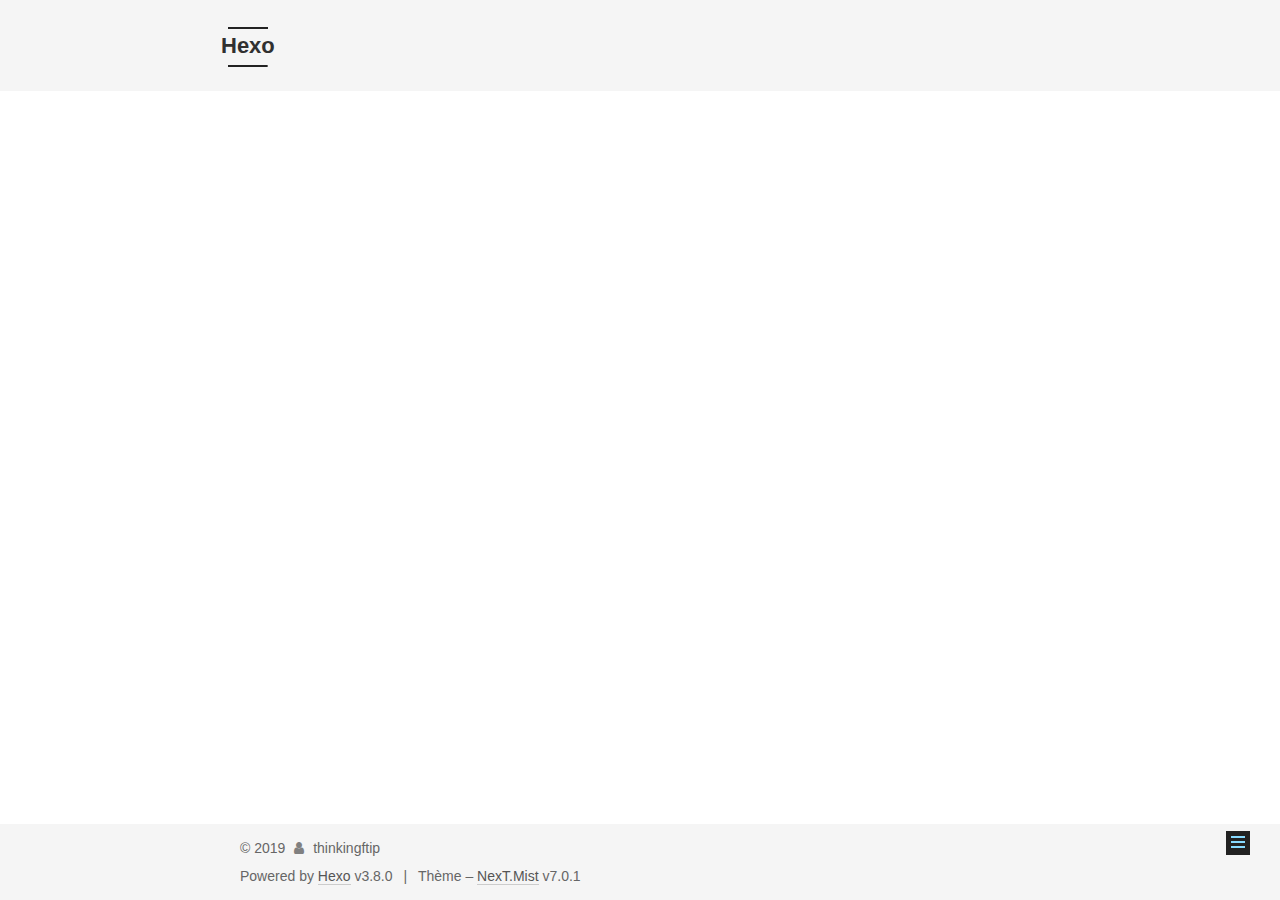
==== commit f810dc12: "Site updated: 2019-04-24 14:37:36" ====
--- a/about/index.html
+++ b/about/index.html
@@ -101,7 +101,7 @@
 <meta property="og:url" content="http://thinkingftip.github.io/about/index.html">
 <meta property="og:site_name" content="Hexo">
 <meta property="og:locale" content="default">
-<meta property="og:updated_time" content="2019-04-24T05:35:31.763Z">
+<meta property="og:updated_time" content="2019-04-24T06:18:58.624Z">
 <meta name="twitter:card" content="summary">
 <meta name="twitter:title" content="about">
 
@@ -216,13 +216,64 @@
 
     
 
-    <a href="/" rel="section"><i class="menu-item-icon fa fa-fw fa-home"></i> <br>Startseite</a>
+    <a href="/" rel="section"><i class="menu-item-icon fa fa-fw fa-home"></i> <br>Accueil</a>
 
   </li>
         
         
         
           
+          <li class="menu-item menu-item-about menu-item-active">
+
+    
+    
+    
+      
+    
+
+    
+
+    <a href="/about/" rel="section"><i class="menu-item-icon fa fa-fw fa-user"></i> <br>A propos</a>
+
+  </li>
+        
+        
+        
+          
+          <li class="menu-item menu-item-tags">
+
+    
+    
+    
+      
+    
+
+    
+
+    <a href="/tags/" rel="section"><i class="menu-item-icon fa fa-fw fa-tags"></i> <br>Tags</a>
+
+  </li>
+        
+        
+        
+          
+          <li class="menu-item menu-item-categories">
+
+    
+    
+    
+      
+    
+
+    
+
+    <a href="/categories/" rel="section"><i class="menu-item-icon fa fa-fw fa-th"></i> <br>Categories</a>
+
+  </li>
+        
+        
+        
+          
           <li class="menu-item menu-item-archives">
 
     
@@ -233,7 +284,7 @@
 
     
 
-    <a href="/archives/" rel="section"><i class="menu-item-icon fa fa-fw fa-archive"></i> <br>Archiv</a>
+    <a href="/archives/" rel="section"><i class="menu-item-icon fa fa-fw fa-archive"></i> <br>Archives</a>
 
   </li>
 
@@ -246,6 +297,15 @@
     
 
     
+    
+      
+      
+    
+      
+      
+    
+      
+      
     
       
       
@@ -356,6 +416,8 @@
         <div class="site-overview">
           <div class="site-author motion-element" itemprop="author" itemscope itemtype="http://schema.org/Person">
             
+              <img class="site-author-image" itemprop="image" src="/images/avatar.png" alt="thinkingftip">
+            
               <p class="site-author-name" itemprop="name">thinkingftip</p>
               <p class="site-description motion-element" itemprop="description"></p>
           </div>
@@ -368,7 +430,7 @@
                   <a href="/archives/">
                 
                     <span class="site-state-item-count">1</span>
-                    <span class="site-state-item-name">Artikel</span>
+                    <span class="site-state-item-name">articles</span>
                   </a>
                 </div>
               
@@ -423,7 +485,7 @@
 </div>
 
 
-  <div class="powered-by">Erstellt mit  <a href="https://hexo.io" class="theme-link" rel="noopener" target="_blank">Hexo</a> v3.8.0</div>
+  <div class="powered-by">Powered by <a href="https://hexo.io" class="theme-link" rel="noopener" target="_blank">Hexo</a> v3.8.0</div>
 
 
 
@@ -431,7 +493,7 @@
 
 
 
-  <div class="theme-info">Theme – <a href="https://theme-next.org" class="theme-link" rel="noopener" target="_blank">NexT.Mist</a> v7.0.1</div>
+  <div class="theme-info">Thème – <a href="https://theme-next.org" class="theme-link" rel="noopener" target="_blank">NexT.Mist</a> v7.0.1</div>
 
 
 
--- a/css/main.css
+++ b/css/main.css
@@ -1891,7 +1891,7 @@
   width: 4px;
   height: 4px;
   border-radius: 50%;
-  background: #3dff75;
+  background: #ad06ff;
 }
 .links-of-blogroll {
   font-size: 13px;
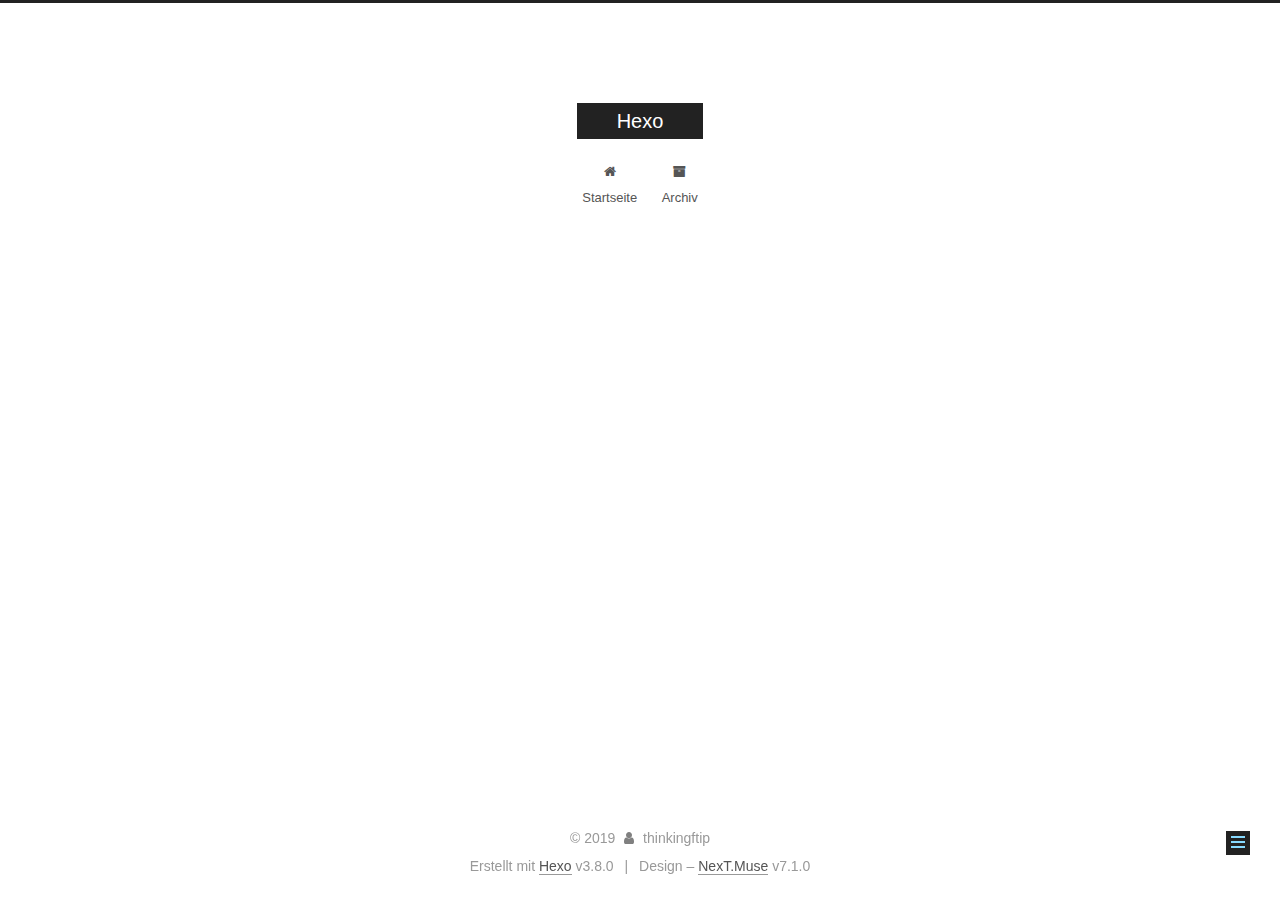
==== commit 9f9a0502: "Site updated: 2019-04-24 17:51:49" ====
--- a/about/index.html
+++ b/about/index.html
@@ -14,7 +14,7 @@
   
 
 
-<html class="theme-next mist use-motion" lang>
+<html class="theme-next muse use-motion" lang>
 <head><meta name="generator" content="Hexo 3.8.0">
   <meta charset="UTF-8">
 <meta http-equiv="X-UA-Compatible" content="IE=edge">
@@ -44,23 +44,21 @@
 
 
 
-
-
 <link rel="stylesheet" href="/lib/font-awesome/css/font-awesome.min.css?v=4.6.2">
 
-<link rel="stylesheet" href="/css/main.css?v=7.0.1">
-
-
-  <link rel="apple-touch-icon" sizes="180x180" href="/images/apple-touch-icon-next.png?v=7.0.1">
-
-
-  <link rel="icon" type="image/png" sizes="32x32" href="/images/favicon-32x32-next.png?v=7.0.1">
-
-
-  <link rel="icon" type="image/png" sizes="16x16" href="/images/favicon-16x16-next.png?v=7.0.1">
-
-
-  <link rel="mask-icon" href="/images/logo.svg?v=7.0.1" color="#222">
+<link rel="stylesheet" href="/css/main.css?v=7.1.0">
+
+
+  <link rel="apple-touch-icon" sizes="180x180" href="/images/apple-touch-icon-next.png?v=7.1.0">
+
+
+  <link rel="icon" type="image/png" sizes="32x32" href="/images/favicon-32x32-next.png?v=7.1.0">
+
+
+  <link rel="icon" type="image/png" sizes="16x16" href="/images/favicon-16x16-next.png?v=7.1.0">
+
+
+  <link rel="mask-icon" href="/images/logo.svg?v=7.1.0" color="#222">
 
 
 
@@ -72,9 +70,11 @@
   var NexT = window.NexT || {};
   var CONFIG = {
     root: '/',
-    scheme: 'Mist',
-    version: '7.0.1',
-    sidebar: {"position":"left","display":"post","offset":12,"b2t":false,"scrollpercent":false,"onmobile":false,"dimmer":false},
+    scheme: 'Muse',
+    version: '7.1.0',
+    sidebar: {"position":"left","display":"post","offset":12,"onmobile":false,"dimmer":false},
+    back2top: true,
+    back2top_sidebar: false,
     fancybox: false,
     fastclick: false,
     lazyload: false,
@@ -109,7 +109,8 @@
 
 
 
-
+  
+  
   <link rel="canonical" href="http://thinkingftip.github.io/about/">
 
 
@@ -188,7 +189,7 @@
   </div>
 
   <div class="site-nav-toggle">
-    <button aria-label="Toggle navigation bar">
+    <button aria-label="Navigationsleiste an/ausschalten">
       <span class="btn-bar"></span>
       <span class="btn-bar"></span>
       <span class="btn-bar"></span>
@@ -216,77 +217,26 @@
 
     
 
-    <a href="/" rel="section"><i class="menu-item-icon fa fa-fw fa-home"></i> <br>Accueil</a>
+    <a href="/" rel="section"><i class="menu-item-icon fa fa-fw fa-home"></i> <br>Startseite</a>
 
   </li>
         
         
         
           
-          <li class="menu-item menu-item-about menu-item-active">
-
-    
-    
-    
-      
-    
-
-    
-
-    <a href="/about/" rel="section"><i class="menu-item-icon fa fa-fw fa-user"></i> <br>A propos</a>
+          <li class="menu-item menu-item-archives">
+
+    
+    
+    
+      
+    
+
+    
+
+    <a href="/archives/" rel="section"><i class="menu-item-icon fa fa-fw fa-archive"></i> <br>Archiv</a>
 
   </li>
-        
-        
-        
-          
-          <li class="menu-item menu-item-tags">
-
-    
-    
-    
-      
-    
-
-    
-
-    <a href="/tags/" rel="section"><i class="menu-item-icon fa fa-fw fa-tags"></i> <br>Tags</a>
-
-  </li>
-        
-        
-        
-          
-          <li class="menu-item menu-item-categories">
-
-    
-    
-    
-      
-    
-
-    
-
-    <a href="/categories/" rel="section"><i class="menu-item-icon fa fa-fw fa-th"></i> <br>Categories</a>
-
-  </li>
-        
-        
-        
-          
-          <li class="menu-item menu-item-archives">
-
-    
-    
-    
-      
-    
-
-    
-
-    <a href="/archives/" rel="section"><i class="menu-item-icon fa fa-fw fa-archive"></i> <br>Archives</a>
-
-  </li>
 
       
       
@@ -297,15 +247,6 @@
     
 
     
-    
-      
-      
-    
-      
-      
-    
-      
-      
     
       
       
@@ -416,10 +357,8 @@
         <div class="site-overview">
           <div class="site-author motion-element" itemprop="author" itemscope itemtype="http://schema.org/Person">
             
-              <img class="site-author-image" itemprop="image" src="/images/avatar.png" alt="thinkingftip">
-            
               <p class="site-author-name" itemprop="name">thinkingftip</p>
-              <p class="site-description motion-element" itemprop="description"></p>
+              <div class="site-description motion-element" itemprop="description"></div>
           </div>
 
           
@@ -430,7 +369,7 @@
                   <a href="/archives/">
                 
                     <span class="site-state-item-count">1</span>
-                    <span class="site-state-item-name">articles</span>
+                    <span class="site-state-item-name">Artikel</span>
                   </a>
                 </div>
               
@@ -439,6 +378,8 @@
 
               
             </nav>
+          
+
           
 
           
@@ -485,7 +426,7 @@
 </div>
 
 
-  <div class="powered-by">Powered by <a href="https://hexo.io" class="theme-link" rel="noopener" target="_blank">Hexo</a> v3.8.0</div>
+  <div class="powered-by">Erstellt mit  <a href="https://hexo.io" class="theme-link" rel="noopener" target="_blank">Hexo</a> v3.8.0</div>
 
 
 
@@ -493,7 +434,7 @@
 
 
 
-  <div class="theme-info">Thème – <a href="https://theme-next.org" class="theme-link" rel="noopener" target="_blank">NexT.Mist</a> v7.0.1</div>
+  <div class="theme-info">Design – <a href="https://theme-next.org" class="theme-link" rel="noopener" target="_blank">NexT.Muse</a> v7.1.0</div>
 
 
 
@@ -571,44 +512,50 @@
   
 
 
-  <script src="/js/src/utils.js?v=7.0.1"></script>
-
-  <script src="/js/src/motion.js?v=7.0.1"></script>
-
-
-
-  
-  
-
-
-  <script src="/js/src/schemes/muse.js?v=7.0.1"></script>
-
-
-
-
-  
-  <script src="/js/src/scrollspy.js?v=7.0.1"></script>
-<script src="/js/src/post-details.js?v=7.0.1"></script>
-
-
-
-  
-
-
-  <script src="/js/src/bootstrap.js?v=7.0.1"></script>
-
-
-  
-  
-
-
-  
-
-
-  
-
-
-
+  <script src="/js/utils.js?v=7.1.0"></script>
+
+  <script src="/js/motion.js?v=7.1.0"></script>
+
+
+
+  
+  
+
+
+  <script src="/js/schemes/muse.js?v=7.1.0"></script>
+
+
+
+  
+  <script src="/js/scrollspy.js?v=7.1.0"></script>
+<script src="/js/post-details.js?v=7.1.0"></script>
+
+
+
+  
+
+
+  <script src="/js/next-boot.js?v=7.1.0"></script>
+
+
+  
+
+  
+
+  
+
+  
+
+
+  
+
+
+  
+
+
+
+
+  
 
   
 
--- a/css/main.css
+++ b/css/main.css
@@ -1,66 +1,44 @@
-/* normalize.css v3.0.2 | MIT License | git.io/normalize */
+/* normalize.css v8.0.1 | MIT License | github.com/necolas/normalize.css */
 html {
-  font-family: sans-serif; /* 1 */
-  -ms-text-size-adjust: 100%; /* 2 */
+  line-height: 1.15; /* 1 */
   -webkit-text-size-adjust: 100%; /* 2 */
 }
 body {
   margin: 0;
 }
-article,
-aside,
-details,
-figcaption,
-figure,
-footer,
-header,
-hgroup,
-main,
-menu,
-nav,
-section,
-summary {
+main {
   display: block;
-}
-audio,
-canvas,
-progress,
-video {
-  display: inline-block; /* 1 */
-  vertical-align: baseline; /* 2 */
-}
-audio:not([controls]) {
-  display: none;
-  height: 0;
-}
-[hidden],
-template {
-  display: none;
-}
-a {
-  background-color: transparent;
-}
-a:active,
-a:hover {
-  outline: 0;
-}
-abbr[title] {
-  border-bottom: 1px dotted;
-}
-b,
-strong {
-  font-weight: bold;
-}
-dfn {
-  font-style: italic;
 }
 h1 {
   font-size: 2em;
   margin: 0.67em 0;
 }
-mark {
-  background: #ff0;
-  color: #000;
+hr {
+  box-sizing: content-box; /* 1 */
+  height: 0; /* 1 */
+  overflow: visible; /* 2 */
+}
+pre {
+  font-family: monospace, monospace; /* 1 */
+  font-size: 1em; /* 2 */
+}
+a {
+  background-color: transparent;
+}
+abbr[title] {
+  border-bottom: none; /* 1 */
+  text-decoration: underline; /* 2 */
+  text-decoration: underline dotted; /* 2 */
+}
+b,
+strong {
+  font-weight: bolder;
+}
+code,
+kbd,
+samp {
+  font-family: monospace, monospace; /* 1 */
+  font-size: 1em; /* 2 */
 }
 small {
   font-size: 80%;
@@ -72,112 +50,102 @@
   position: relative;
   vertical-align: baseline;
 }
+sub {
+  bottom: -0.25em;
+}
 sup {
   top: -0.5em;
 }
-sub {
-  bottom: -0.25em;
-}
 img {
-  border: 0;
-}
-svg:not(:root) {
-  overflow: hidden;
-}
-figure {
-  margin: 1em 40px;
-}
-hr {
-  -moz-box-sizing: content-box;
-  box-sizing: content-box;
-  height: 0;
-}
-pre {
-  overflow: auto;
-}
-code,
-kbd,
-pre,
-samp {
-  font-family: monospace, monospace;
-  font-size: 1em;
+  border-style: none;
 }
 button,
 input,
 optgroup,
 select,
 textarea {
-  color: inherit; /* 1 */
-  font: inherit; /* 2 */
-  margin: 0; /* 3 */
-}
-button {
+  font-family: inherit; /* 1 */
+  font-size: 100%; /* 1 */
+  line-height: 1.15; /* 1 */
+  margin: 0; /* 2 */
+}
+button,
+input {
+/* 1 */
   overflow: visible;
 }
 button,
 select {
+/* 1 */
   text-transform: none;
 }
 button,
-html input[type="button"],
-input[type="reset"],
-input[type="submit"] {
-  -webkit-appearance: button; /* 2 */
-  cursor: pointer; /* 3 */
-}
-button[disabled],
-html input[disabled] {
-  cursor: default;
+[type="button"],
+[type="reset"],
+[type="submit"] {
+  -webkit-appearance: button;
 }
 button::-moz-focus-inner,
-input::-moz-focus-inner {
-  border: 0;
+[type="button"]::-moz-focus-inner,
+[type="reset"]::-moz-focus-inner,
+[type="submit"]::-moz-focus-inner {
+  border-style: none;
   padding: 0;
 }
-input {
-  line-height: normal;
-}
-input[type="checkbox"],
-input[type="radio"] {
+button:-moz-focusring,
+[type="button"]:-moz-focusring,
+[type="reset"]:-moz-focusring,
+[type="submit"]:-moz-focusring {
+  outline: 1px dotted ButtonText;
+}
+fieldset {
+  padding: 0.35em 0.75em 0.625em;
+}
+legend {
+  box-sizing: border-box; /* 1 */
+  color: inherit; /* 2 */
+  display: table; /* 1 */
+  max-width: 100%; /* 1 */
+  padding: 0; /* 3 */
+  white-space: normal; /* 1 */
+}
+progress {
+  vertical-align: baseline;
+}
+textarea {
+  overflow: auto;
+}
+[type="checkbox"],
+[type="radio"] {
   box-sizing: border-box; /* 1 */
   padding: 0; /* 2 */
 }
-input[type="number"]::-webkit-inner-spin-button,
-input[type="number"]::-webkit-outer-spin-button {
+[type="number"]::-webkit-inner-spin-button,
+[type="number"]::-webkit-outer-spin-button {
   height: auto;
 }
-input[type="search"] {
+[type="search"] {
   -webkit-appearance: textfield; /* 1 */
-  -moz-box-sizing: content-box;
-  -webkit-box-sizing: content-box; /* 2 */
-  box-sizing: content-box;
-}
-input[type="search"]::-webkit-search-cancel-button,
-input[type="search"]::-webkit-search-decoration {
+  outline-offset: -2px; /* 2 */
+}
+[type="search"]::-webkit-search-decoration {
   -webkit-appearance: none;
 }
-fieldset {
-  border: 1px solid #c0c0c0;
-  margin: 0 2px;
-  padding: 0.35em 0.625em 0.75em;
-}
-legend {
-  border: 0; /* 1 */
-  padding: 0; /* 2 */
-}
-textarea {
-  overflow: auto;
-}
-optgroup {
-  font-weight: bold;
-}
-table {
-  border-collapse: collapse;
-  border-spacing: 0;
-}
-td,
-th {
-  padding: 0;
+::-webkit-file-upload-button {
+  -webkit-appearance: button; /* 1 */
+  font: inherit; /* 2 */
+}
+details {
+  display: block;
+}
+summary {
+  display: list-item;
+}
+template {
+  display: none;
+}
+[hidden] {
+  display: none;
 }
 ::selection {
   background: #262a30;
@@ -191,12 +159,7 @@
   color: #555;
   background: #fff;
 }
-@media (max-width: 767px) {
-  body {
-    padding-right: 0 !important;
-  }
-}
-@media (min-width: 768px) and (max-width: 991px) {
+@media (max-width: 991px) {
   body {
     padding-right: 0 !important;
   }
@@ -205,18 +168,6 @@
   body {
     font-size: 16px;
   }
-}
-h1,
-h2,
-h3,
-h4,
-h5,
-h6 {
-  margin: 0;
-  padding: 0;
-  font-weight: bold;
-  line-height: 1.5;
-  font-family: 'Lato', "PingFang SC", "Microsoft YaHei", sans-serif;
 }
 h1,
 h2,
@@ -225,89 +176,93 @@
 h5,
 h6 {
   margin: 20px 0 15px;
+  padding: 0;
+  font-weight: bold;
+  line-height: 1.5;
+  font-family: 'Lato', "PingFang SC", "Microsoft YaHei", sans-serif;
 }
 h1 {
-  font-size: 24px;
+  font-size: 22px;
 }
 h1 code {
-  font-size: 24px;
+  font-size: 1em;
 }
 @media (max-width: 767px) {
   h1 {
-    font-size: 20px;
+    font-size: 18px;
   }
   h1 code {
-    font-size: 20px;
+    font-size: 1em;
   }
 }
 h2 {
-  font-size: 22px;
+  font-size: 20px;
 }
 h2 code {
-  font-size: 22px;
+  font-size: 1em;
 }
 @media (max-width: 767px) {
   h2 {
-    font-size: 18px;
+    font-size: 16px;
   }
   h2 code {
-    font-size: 18px;
+    font-size: 1em;
   }
 }
 h3 {
-  font-size: 20px;
+  font-size: 18px;
 }
 h3 code {
-  font-size: 20px;
+  font-size: 1em;
 }
 @media (max-width: 767px) {
   h3 {
-    font-size: 16px;
+    font-size: 14px;
   }
   h3 code {
-    font-size: 16px;
+    font-size: 1em;
   }
 }
 h4 {
-  font-size: 18px;
+  font-size: 16px;
 }
 h4 code {
-  font-size: 18px;
+  font-size: 1em;
 }
 @media (max-width: 767px) {
   h4 {
-    font-size: 14px;
+    font-size: 12px;
   }
   h4 code {
-    font-size: 14px;
+    font-size: 1em;
   }
 }
 h5 {
-  font-size: 16px;
+  font-size: 14px;
 }
 h5 code {
-  font-size: 16px;
+  font-size: 1em;
 }
 @media (max-width: 767px) {
   h5 {
-    font-size: 12px;
+    font-size: 10px;
   }
   h5 code {
-    font-size: 12px;
+    font-size: 1em;
   }
 }
 h6 {
-  font-size: 14px;
+  font-size: 12px;
 }
 h6 code {
-  font-size: 14px;
+  font-size: 1em;
 }
 @media (max-width: 767px) {
   h6 {
-    font-size: 10px;
+    font-size: 8px;
   }
   h6 code {
-    font-size: 10px;
+    font-size: 1em;
   }
 }
 p {
@@ -329,9 +284,11 @@
   color: #222;
   border-bottom-color: #222;
 }
-blockquote {
-  margin: 0;
-  padding: 0;
+video {
+  max-width: 100%;
+  display: block;
+  margin-left: auto;
+  margin-right: auto;
 }
 img {
   display: block;
@@ -347,6 +304,7 @@
   background-image: repeating-linear-gradient(-45deg, #fff, #fff 4px, transparent 4px, transparent 8px);
 }
 blockquote {
+  margin: 0;
   padding: 0 15px;
   color: #666;
   border-left: 4px solid #ddd;
@@ -368,7 +326,7 @@
   box-shadow: 0.1em 0.1em 0.2em rgba(0,0,0,0.1);
   background-color: #f9f9f9;
   font-family: inherit;
-  background-image: -webkit-linear-gradient(top, #eee, #fff, #eee);
+  background-image: linear-gradient(top, #eee, #fff, #eee);
   padding: 0.1em 0.3em;
   white-space: nowrap;
 }
@@ -422,7 +380,7 @@
   margin-left: 10px;
   margin-right: 5px;
 }
-.affix.affix.affix {
+.affix {
   position: fixed;
 }
 .translation {
@@ -451,10 +409,10 @@
   border-spacing: 0;
   font-size: 14px;
 }
-table>tbody>tr:nth-of-type(odd) {
+table > tbody > tr:nth-of-type(odd) {
   background-color: #f9f9f9;
 }
-table>tbody>tr:hover {
+table > tbody > tr:hover {
   background-color: #f5f5f5;
 }
 caption,
@@ -788,6 +746,28 @@
   max-width: 150px;
   max-height: 150px;
 }
+.post-body .label {
+  display: inline;
+  padding: 0 2px;
+}
+.post-body .label.default {
+  background-color: #f0f0f0;
+}
+.post-body .label.primary {
+  background-color: #efe6f7;
+}
+.post-body .label.info {
+  background-color: #e5f2f8;
+}
+.post-body .label.success {
+  background-color: #e7f4e9;
+}
+.post-body .label.warning {
+  background-color: #fcf6e1;
+}
+.post-body .label.danger {
+  background-color: #fae8eb;
+}
 .post-body .note {
   position: relative;
   padding: 15px;
@@ -882,29 +862,6 @@
 .post-body .note.danger h6 {
   color: #d9534f;
 }
-.post-body .label {
-  display: inline;
-  padding: 0 2px;
-  white-space: nowrap;
-}
-.post-body .label.default {
-  background-color: #f0f0f0;
-}
-.post-body .label.primary {
-  background-color: #efe6f7;
-}
-.post-body .label.info {
-  background-color: #e5f2f8;
-}
-.post-body .label.success {
-  background-color: #e7f4e9;
-}
-.post-body .label.warning {
-  background-color: #fcf6e1;
-}
-.post-body .label.danger {
-  background-color: #fae8eb;
-}
 .post-body .tabs {
   position: relative;
   display: block;
@@ -978,17 +935,17 @@
   padding: 20px 20px 0 20px;
 }
 .post-body .tabs .tab-content .tab-pane:not(.active) {
-  display: none !important;
+  display: none;
 }
 .post-body .tabs .tab-content .tab-pane.active {
-  display: block !important;
+  display: block;
 }
 .btn {
   display: inline-block;
   padding: 0 20px;
   font-size: 14px;
-  color: #555;
-  background: transparent;
+  color: #fff;
+  background: #222;
   border: 2px solid #222;
   text-decoration: none;
   border-radius: 0;
@@ -1095,16 +1052,6 @@
 }
 .comments {
   margin: 60px 20px 0;
-}
-.tag-cloud {
-  text-align: center;
-}
-.tag-cloud a {
-  display: inline-block;
-  margin: 10px;
-}
-.tag-cloud a:hover {
-  color: #222 !important;
 }
 .back-to-top {
   box-sizing: border-box;
@@ -1120,24 +1067,16 @@
   color: #fff;
   cursor: pointer;
   text-align: center;
-  -webkit-transform: translateZ(0);
   transition-property: bottom;
   transition-duration: 0.2s;
   transition-timing-function: ease-in-out;
   transition-delay: 0s;
 }
-@media (min-width: 768px) and (max-width: 991px) {
-  .back-to-top {
-    display: none !important;
-  }
-}
-@media (max-width: 767px) {
-  .back-to-top {
-    display: none !important;
-  }
-}
 .back-to-top.back-to-top-on {
   bottom: 19px;
+}
+.back-to-top:hover {
+  color: #87daff;
 }
 .header {
   background: transparent;
@@ -1151,7 +1090,7 @@
 }
 .site-meta {
   margin: 0;
-  text-align: left;
+  text-align: center;
 }
 @media (max-width: 767px) {
   .site-meta {
@@ -1162,12 +1101,12 @@
   position: relative;
   display: inline-block;
   padding: 0 40px;
-  color: #222;
+  color: #fff;
   background: #222;
   border-bottom: none;
 }
 .brand:hover {
-  color: #222;
+  color: #fff;
 }
 .logo {
   display: inline-block;
@@ -1245,7 +1184,7 @@
   margin: 0 10px;
   list-style: none;
 }
-@media screen and (max-width: 767px) {
+@media (max-width: 767px) {
   .menu .menu-item {
     margin-top: 10px;
   }
@@ -1276,7 +1215,7 @@
   word-wrap: break-word;
   font-family: 'Lato', "PingFang SC", "Microsoft YaHei", sans-serif;
 }
-.post-body .exturl .fa {
+.post-body span.exturl .fa {
   font-size: 14px;
   margin-left: 4px;
 }
@@ -1285,7 +1224,6 @@
   margin: 0 auto;
   cursor: pointer;
   cursor: zoom-in;
-  cursor: -webkit-zoom-in;
 }
 .post-body .image-caption,
 .post-body .figure .caption {
@@ -1299,11 +1237,6 @@
 .post-sticky-flag {
   display: inline-block;
   font-size: 16px;
-  -ms-transform: rotate(30deg);
-  -webkit-transform: rotate(30deg);
-  -moz-transform: rotate(30deg);
-  -ms-transform: rotate(30deg);
-  -o-transform: rotate(30deg);
   transform: rotate(30deg);
 }
 .use-motion .post-block,
@@ -1340,6 +1273,11 @@
   }
 }
 @media (min-width: 992px) {
+  .posts-expand .post-body {
+    text-align: justify;
+  }
+}
+@media (max-width: 991px) {
   .posts-expand .post-body {
     text-align: justify;
   }
@@ -1376,9 +1314,6 @@
 .posts-expand .post-body h6:hover .header-anchor {
   visibility: visible;
 }
-.posts-expand .post-body ul > li {
-  list-style: circle;
-}
 .posts-expand .post-body img {
   box-sizing: border-box;
   margin: 0 auto 25px;
@@ -1399,7 +1334,7 @@
 .posts-collapse {
   position: relative;
   z-index: 1010;
-  margin-left: 0;
+  margin-left: 55px;
 }
 .posts-collapse::after {
   content: " ";
@@ -1527,10 +1462,6 @@
   left: 0;
   background-color: #000;
   visibility: hidden;
-  -webkit-transform: scaleX(0);
-  -moz-transform: scaleX(0);
-  -ms-transform: scaleX(0);
-  -o-transform: scaleX(0);
   transform: scaleX(0);
   transition-duration: 0.2s;
   transition-timing-function: ease-in-out;
@@ -1538,10 +1469,6 @@
 }
 .posts-expand .post-title-link:hover::before {
   visibility: visible;
-  -webkit-transform: scaleX(1);
-  -moz-transform: scaleX(1);
-  -ms-transform: scaleX(1);
-  -o-transform: scaleX(1);
   transform: scaleX(1);
 }
 .posts-expand .post-title-link .fa {
@@ -1657,14 +1584,13 @@
   margin-left: 5px;
 }
 .posts-expand .post-eof {
-  display: block;
   margin: 80px auto 60px;
   width: 8%;
   height: 1px;
   background: #ccc;
   text-align: center;
 }
-.post:last-child .post-eof.post-eof.post-eof {
+.post:last-child .post-eof {
   display: none;
 }
 .post-gallery {
@@ -1717,25 +1643,20 @@
   z-index: 1040;
   box-shadow: inset 0 2px 6px #000;
   background: #222;
-  -webkit-transform: translateZ(0);
 }
 .sidebar a,
-.sidebar .exturl {
+.sidebar span.exturl {
   color: #999;
   border-bottom-color: #555;
 }
 .sidebar a:hover,
-.sidebar .exturl:hover {
+.sidebar span.exturl:hover {
   color: #eee;
-}
-@media (min-width: 768px) and (max-width: 991px) {
+  border-bottom-color: #eee;
+}
+@media (max-width: 991px) {
   .sidebar {
-    display: none !important;
-  }
-}
-@media (max-width: 767px) {
-  .sidebar {
-    display: none !important;
+    display: none;
   }
 }
 .sidebar-inner {
@@ -1776,16 +1697,13 @@
   line-height: 0;
   z-index: 1050;
   cursor: pointer;
-  -webkit-transform: translateZ(0);
-}
-@media (min-width: 768px) and (max-width: 991px) {
+}
+.sidebar-toggle:hover .sidebar-toggle-line {
+  background: #87daff;
+}
+@media (max-width: 991px) {
   .sidebar-toggle {
-    display: none !important;
-  }
-}
-@media (max-width: 767px) {
-  .sidebar-toggle {
-    display: none !important;
+    display: none;
   }
 }
 .sidebar-toggle-line {
@@ -1821,60 +1739,11 @@
   font-size: 14px;
   color: #999;
 }
-.site-state {
-  overflow: hidden;
-  line-height: 1.4;
-  white-space: nowrap;
-  text-align: center;
-}
-.site-state-item {
-  display: inline-block;
-  padding: 0 15px;
-  border-left: 1px solid #333;
-}
-.site-state-item:first-child {
-  border-left: none;
-}
-.site-state-item a {
-  border-bottom: none;
-}
-.site-state-item-count {
-  display: block;
-  text-align: center;
-  color: inherit;
-  font-weight: 600;
-  font-size: 18px;
-}
-.site-state-item-name {
-  font-size: 13px;
-  color: inherit;
-}
-.feed-link {
-  margin-top: 20px;
-}
-.feed-link a {
-  display: inline-block;
-  padding: 0 15px;
-  color: #fc6423;
-  border: 1px solid #fc6423;
-  border-radius: 4px;
-}
-.feed-link a i {
-  color: #fc6423;
-  font-size: 14px;
-}
-.feed-link a:hover {
-  color: #fff;
-  background: #fc6423;
-}
-.feed-link a:hover i {
-  color: #fff;
-}
 .links-of-author {
   margin-top: 20px;
 }
 .links-of-author a,
-.links-of-author .exturl {
+.links-of-author span.exturl {
   display: inline-block;
   vertical-align: middle;
   margin-right: 10px;
@@ -1883,7 +1752,7 @@
   font-size: 13px;
 }
 .links-of-author a:before,
-.links-of-author .exturl:before {
+.links-of-author span.exturl:before {
   display: inline-block;
   vertical-align: middle;
   margin-right: 3px;
@@ -1891,13 +1760,40 @@
   width: 4px;
   height: 4px;
   border-radius: 50%;
-  background: #ad06ff;
+  background: #ffc420;
+}
+.feed-link,
+.chat {
+  margin-top: 10px;
+}
+.feed-link a,
+.chat a {
+  display: inline-block;
+  padding: 0 15px;
+  color: #fc6423;
+  border: 1px solid #fc6423 !important;
+  border-radius: 4px;
+}
+.feed-link a i,
+.chat a i {
+  color: #fc6423;
+  font-size: 14px;
+}
+.feed-link a:hover,
+.chat a:hover {
+  color: #fff;
+  background: #fc6423;
+}
+.feed-link a:hover i,
+.chat a:hover i {
+  color: #fff;
 }
 .links-of-blogroll {
+  margin-top: 10px;
   font-size: 13px;
 }
 .links-of-blogroll-title {
-  margin-top: 20px;
+  margin-top: 0;
   font-size: 14px;
   font-weight: 600;
 }
@@ -1950,6 +1846,36 @@
 }
 .sidebar-panel-active {
   display: block;
+}
+.site-state {
+  display: flex;
+  justify-content: center;
+  overflow: hidden;
+  line-height: 1.4;
+  white-space: nowrap;
+  text-align: center;
+  margin-top: 10px;
+}
+.site-state-item {
+  padding: 0 15px;
+  border-left: 1px solid #333;
+}
+.site-state-item:first-child {
+  border-left: none;
+}
+.site-state-item a {
+  border-bottom: none;
+}
+.site-state-item-count {
+  display: block;
+  text-align: center;
+  color: inherit;
+  font-weight: 600;
+  font-size: 18px;
+}
+.site-state-item-name {
+  font-size: 13px;
+  color: inherit;
 }
 .post-toc-empty {
   font-size: 14px;
@@ -2032,121 +1958,57 @@
 }
 @-moz-keyframes iconAnimate {
   0%, 100% {
-    -webkit-transform: scale(1);
-    -moz-transform: scale(1);
-    -ms-transform: scale(1);
-    -o-transform: scale(1);
     transform: scale(1);
   }
   10%, 30% {
-    -webkit-transform: scale(0.9);
-    -moz-transform: scale(0.9);
-    -ms-transform: scale(0.9);
-    -o-transform: scale(0.9);
     transform: scale(0.9);
   }
   20%, 40%, 60%, 80% {
-    -webkit-transform: scale(1.1);
-    -moz-transform: scale(1.1);
-    -ms-transform: scale(1.1);
-    -o-transform: scale(1.1);
     transform: scale(1.1);
   }
   50%, 70% {
-    -webkit-transform: scale(1.1);
-    -moz-transform: scale(1.1);
-    -ms-transform: scale(1.1);
-    -o-transform: scale(1.1);
     transform: scale(1.1);
   }
 }
 @-webkit-keyframes iconAnimate {
   0%, 100% {
-    -webkit-transform: scale(1);
-    -moz-transform: scale(1);
-    -ms-transform: scale(1);
-    -o-transform: scale(1);
     transform: scale(1);
   }
   10%, 30% {
-    -webkit-transform: scale(0.9);
-    -moz-transform: scale(0.9);
-    -ms-transform: scale(0.9);
-    -o-transform: scale(0.9);
     transform: scale(0.9);
   }
   20%, 40%, 60%, 80% {
-    -webkit-transform: scale(1.1);
-    -moz-transform: scale(1.1);
-    -ms-transform: scale(1.1);
-    -o-transform: scale(1.1);
     transform: scale(1.1);
   }
   50%, 70% {
-    -webkit-transform: scale(1.1);
-    -moz-transform: scale(1.1);
-    -ms-transform: scale(1.1);
-    -o-transform: scale(1.1);
     transform: scale(1.1);
   }
 }
 @-o-keyframes iconAnimate {
   0%, 100% {
-    -webkit-transform: scale(1);
-    -moz-transform: scale(1);
-    -ms-transform: scale(1);
-    -o-transform: scale(1);
     transform: scale(1);
   }
   10%, 30% {
-    -webkit-transform: scale(0.9);
-    -moz-transform: scale(0.9);
-    -ms-transform: scale(0.9);
-    -o-transform: scale(0.9);
     transform: scale(0.9);
   }
   20%, 40%, 60%, 80% {
-    -webkit-transform: scale(1.1);
-    -moz-transform: scale(1.1);
-    -ms-transform: scale(1.1);
-    -o-transform: scale(1.1);
     transform: scale(1.1);
   }
   50%, 70% {
-    -webkit-transform: scale(1.1);
-    -moz-transform: scale(1.1);
-    -ms-transform: scale(1.1);
-    -o-transform: scale(1.1);
     transform: scale(1.1);
   }
 }
 @keyframes iconAnimate {
   0%, 100% {
-    -webkit-transform: scale(1);
-    -moz-transform: scale(1);
-    -ms-transform: scale(1);
-    -o-transform: scale(1);
     transform: scale(1);
   }
   10%, 30% {
-    -webkit-transform: scale(0.9);
-    -moz-transform: scale(0.9);
-    -ms-transform: scale(0.9);
-    -o-transform: scale(0.9);
     transform: scale(0.9);
   }
   20%, 40%, 60%, 80% {
-    -webkit-transform: scale(1.1);
-    -moz-transform: scale(1.1);
-    -ms-transform: scale(1.1);
-    -o-transform: scale(1.1);
     transform: scale(1.1);
   }
   50%, 70% {
-    -webkit-transform: scale(1.1);
-    -moz-transform: scale(1.1);
-    -ms-transform: scale(1.1);
-    -o-transform: scale(1.1);
     transform: scale(1.1);
   }
 }
@@ -2253,11 +2115,6 @@
   position: absolute;
   left: 50%;
   top: 50%;
-  -webkit-transform: translate(-50%, -50%);
-  -webkit-transform: translate(-50%, -50%);
-  -moz-transform: translate(-50%, -50%);
-  -ms-transform: translate(-50%, -50%);
-  -o-transform: translate(-50%, -50%);
   transform: translate(-50%, -50%);
   color: #ccc;
 }
@@ -2315,14 +2172,14 @@
 .category-all-page .category-list-child {
   padding-left: 10px;
 }
-#schedule ul#event-list {
+#event-list {
   padding-left: 30px;
 }
-#schedule ul#event-list hr {
+#event-list hr {
   margin: 20px 0 45px 0 !important;
   background: #222;
 }
-#schedule ul#event-list hr:after {
+#event-list hr:after {
   display: inline-block;
   content: 'NOW';
   background: #222;
@@ -2331,17 +2188,17 @@
   text-align: right;
   padding: 0 5px;
 }
-#schedule ul#event-list li.event {
+#event-list li.event {
   margin: 20px 0px;
   background: #f9f9f9;
   padding-left: 10px;
   min-height: 40px;
 }
-#schedule ul#event-list li.event h2.event-summary {
+#event-list li.event h2.event-summary {
   margin: 0;
   padding-bottom: 3px;
 }
-#schedule ul#event-list li.event h2.event-summary:before {
+#event-list li.event h2.event-summary:before {
   display: inline-block;
   font-family: FontAwesome;
   font-size: 8px;
@@ -2350,14 +2207,14 @@
   margin-right: 25px;
   color: #bbb;
 }
-#schedule ul#event-list li.event span.event-relative-time {
+#event-list li.event span.event-relative-time {
   display: inline-block;
   font-size: 12px;
   font-weight: 400;
   padding-left: 12px;
   color: #bbb;
 }
-#schedule ul#event-list li.event span.event-details {
+#event-list li.event span.event-details {
   display: block;
   color: #bbb;
   margin-left: 56px;
@@ -2366,7 +2223,7 @@
   text-indent: -24px;
   line-height: 18px;
 }
-#schedule ul#event-list li.event span.event-details:before {
+#event-list li.event span.event-details:before {
   text-indent: 0;
   display: inline-block;
   width: 14px;
@@ -2375,128 +2232,88 @@
   margin-right: 9px;
   color: #bbb;
 }
-#schedule ul#event-list li.event span.event-details.event-location:before {
+#event-list li.event span.event-details.event-location:before {
   content: '\f041';
 }
-#schedule ul#event-list li.event span.event-details.event-duration:before {
+#event-list li.event span.event-details.event-duration:before {
   content: '\f017';
 }
-#schedule ul#event-list li.event-past {
+#event-list li.event-past {
   background: #fcfcfc;
   padding: 15px 0 15px 10px;
 }
-#schedule ul#event-list li.event-past > * {
+#event-list li.event-past > * {
   opacity: 0.9;
 }
-#schedule ul#event-list li.event-past h2.event-summary {
+#event-list li.event-past h2.event-summary {
   color: #bbb;
 }
-#schedule ul#event-list li.event-past h2.event-summary:before {
+#event-list li.event-past h2.event-summary:before {
   color: #dfdfdf;
 }
-#schedule ul#event-list li.event-now {
+#event-list li.event-now {
   background: #222;
   color: #fff;
   padding: 15px 0 15px 10px;
 }
-#schedule ul#event-list li.event-now h2.event-summary:before {
-  -webkit-transform: scale(1.2);
-  -moz-transform: scale(1.2);
-  -ms-transform: scale(1.2);
-  -o-transform: scale(1.2);
+#event-list li.event-now h2.event-summary:before {
   transform: scale(1.2);
   color: #fff;
   animation: dot-flash 1s alternate infinite ease-in-out;
 }
-#schedule ul#event-list li.event-now * {
+#event-list li.event-now * {
   color: #fff !important;
 }
-#schedule ul#event-list li.event-future {
+#event-list li.event-future {
   background: #222;
   color: #fff;
   padding: 15px 0 15px 10px;
 }
-#schedule ul#event-list li.event-future h2.event-summary:before {
-  -webkit-transform: scale(1.2);
-  -moz-transform: scale(1.2);
-  -ms-transform: scale(1.2);
-  -o-transform: scale(1.2);
+#event-list li.event-future h2.event-summary:before {
   transform: scale(1.2);
   color: #fff;
   animation: dot-flash 1s alternate infinite ease-in-out;
 }
-#schedule ul#event-list li.event-future * {
+#event-list li.event-future * {
   color: #fff !important;
 }
 @-moz-keyframes dot-flash {
   from {
     opacity: 1;
-    -webkit-transform: scale(1.1);
-    -moz-transform: scale(1.1);
-    -ms-transform: scale(1.1);
-    -o-transform: scale(1.1);
     transform: scale(1.1);
   }
   to {
     opacity: 0;
-    -webkit-transform: scale(1);
-    -moz-transform: scale(1);
-    -ms-transform: scale(1);
-    -o-transform: scale(1);
     transform: scale(1);
   }
 }
 @-webkit-keyframes dot-flash {
   from {
     opacity: 1;
-    -webkit-transform: scale(1.1);
-    -moz-transform: scale(1.1);
-    -ms-transform: scale(1.1);
-    -o-transform: scale(1.1);
     transform: scale(1.1);
   }
   to {
     opacity: 0;
-    -webkit-transform: scale(1);
-    -moz-transform: scale(1);
-    -ms-transform: scale(1);
-    -o-transform: scale(1);
     transform: scale(1);
   }
 }
 @-o-keyframes dot-flash {
   from {
     opacity: 1;
-    -webkit-transform: scale(1.1);
-    -moz-transform: scale(1.1);
-    -ms-transform: scale(1.1);
-    -o-transform: scale(1.1);
     transform: scale(1.1);
   }
   to {
     opacity: 0;
-    -webkit-transform: scale(1);
-    -moz-transform: scale(1);
-    -ms-transform: scale(1);
-    -o-transform: scale(1);
     transform: scale(1);
   }
 }
 @keyframes dot-flash {
   from {
     opacity: 1;
-    -webkit-transform: scale(1.1);
-    -moz-transform: scale(1.1);
-    -ms-transform: scale(1.1);
-    -o-transform: scale(1.1);
     transform: scale(1.1);
   }
   to {
     opacity: 0;
-    -webkit-transform: scale(1);
-    -moz-transform: scale(1);
-    -ms-transform: scale(1);
-    -o-transform: scale(1);
     transform: scale(1);
   }
 }
@@ -2524,130 +2341,83 @@
 ul.breadcrumb li+li:last-child {
   font-weight: bold;
 }
-a {
-  border-bottom-color: #ccc;
-}
-hr {
-  margin: 20px 0;
-  height: 2px;
-}
-.main-inner {
-  margin-top: 80px;
-}
-.header {
-  background: #f5f5f5;
-}
-.header-inner {
-  padding: 25px 0 20px;
-}
-.header-inner:before,
-.header-inner:after {
-  content: " ";
-  display: table;
-}
-.header-inner:after {
-  clear: both;
-}
-@media (max-width: 767px) {
-  .header-inner {
+.tag-cloud {
+  text-align: center;
+}
+.tag-cloud a {
+  display: inline-block;
+  margin: 10px;
+}
+.tag-cloud a:hover {
+  color: #222 !important;
+}
+@media (max-width: 767px) {
+  .header-inner,
+  .container .main-inner,
+  .footer-inner {
     width: auto;
-    margin-bottom: 50px;
-    padding: 10px;
-  }
-}
-.site-meta {
-  float: left;
-  margin-left: -20px;
-  line-height: normal;
-}
-@media (max-width: 767px) {
-  .site-meta {
-    margin-left: 10px;
-  }
-}
-.site-meta .brand {
-  padding: 2px 1px;
+  }
+}
+embed {
+  display: block;
+  margin: 0px auto 25px auto;
+}
+.custom-logo .site-meta-headline {
+  text-align: center;
+}
+.custom-logo .brand {
   background: none;
 }
-@media (max-width: 767px) {
-  .site-meta .brand {
-    display: block;
-  }
-}
-.site-meta .logo {
-  display: none;
-}
-.site-meta .site-title {
-  font-size: 22px;
-  font-weight: bolder;
-}
-@media (max-width: 767px) {
-  .site-meta .site-title {
-    line-height: 34px;
-  }
-}
-.logo-line-before,
-.logo-line-after {
-  display: block;
-  overflow: hidden;
+.custom-logo .site-title {
+  margin: 10px auto 0;
+  font-size: 24px;
+  color: #222;
+}
+.custom-logo .site-title a {
+  border: none;
+}
+.custom-logo-image {
   margin: 0 auto;
-  width: 75%;
-}
-@media (max-width: 767px) {
-  .logo-line-before,
-  .logo-line-after {
-    display: none;
-  }
-}
-.logo-line-before i,
-.logo-line-after i {
-  position: relative;
-  display: block;
-  height: 2px;
-  background: #222;
-}
-@media (max-width: 767px) {
-  .logo-line-before i,
-  .logo-line-after i {
-    height: 3px;
-  }
-}
-.use-motion .logo-line-before i {
-  left: -100%;
-}
-.use-motion .logo-line-after i {
-  right: -100%;
-}
-.site-subtitle {
-  display: none;
-}
-.site-nav-toggle {
-  position: static;
-  float: right;
+  padding: 5px;
+  max-width: 150px;
+  background: #fff;
+}
+@media (max-width: 767px) {
+  .site-nav {
+    position: absolute;
+    left: 0;
+    top: 52px;
+    margin: 0;
+    width: 100%;
+    padding: 0;
+    background: #fff;
+    border-bottom: 1px solid #ddd;
+    z-index: 1030;
+  }
+}
+@media (max-width: 767px) {
+  .menu {
+    text-align: left;
+  }
 }
 .menu-item-active a,
 .menu .menu-item a:hover,
 .menu .menu-item span.exturl:hover {
-  background: #e1e1e1;
-}
-.menu {
-  margin: 8px 0 0 0;
-}
-@media (max-width: 767px) {
-  .menu {
-    margin: 20px 0 0 0;
-    padding: 0;
-  }
-}
-.menu br {
-  display: none;
-}
-.menu .menu-item {
-  margin: 0;
+  border-bottom-color: #222 !important;
+  color: #222;
+}
+@media (max-width: 767px) {
+  .menu-item-active a,
+  .menu .menu-item a:hover,
+  .menu .menu-item span.exturl:hover {
+    border-bottom: 1px dotted #ddd !important;
+  }
 }
 @media (max-width: 767px) {
   .menu .menu-item {
     display: block;
+    margin: 0 10px;
+    vertical-align: top;
   }
 }
 .menu .menu-item .badge {
@@ -2656,12 +2426,9 @@
   margin-left: 5px;
   font-weight: 700;
   line-height: 1;
-  color: #555;
   text-align: center;
   white-space: nowrap;
-  background-color: #fff;
-  border-radius: 10px;
-  text-shadow: 1px 1px 0px rgba(0,0,0,0.1);
+  background-color: #eee;
 }
 @media (max-width: 767px) {
   .menu .menu-item .badge {
@@ -2669,193 +2436,36 @@
     margin: 0.35em 0 0 0;
   }
 }
-.menu .menu-item a,
-.menu .menu-item span.exturl {
-  padding: 0 10px;
-  border: none;
-  border-radius: 2px;
-  transition-property: background;
+@media (max-width: 767px) {
+  .menu .menu-item br {
+    display: none;
+  }
 }
 @media (max-width: 767px) {
   .menu .menu-item a,
   .menu .menu-item span.exturl {
-    text-align: left;
+    padding: 5px 10px;
   }
 }
 @media (hover: none) {
   .menu .menu-item a:hover,
   .menu .menu-item span.exturl:hover {
-    background: none;
-  }
-}
-.menu a::before {
-  display: none;
-}
-@media (max-width: 767px) {
-  .menu a::before {
-    display: block;
-  }
-}
-@media (max-width: 767px) {
-  .menu {
-    float: none;
+    border-bottom-color: transparent !important;
+  }
+}
+@media (min-width: 768px) and (max-width: 991px) {
+  .menu .menu-item .fa {
+    width: 100%;
+  }
+}
+@media (min-width: 992px) {
+  .menu .menu-item .fa {
+    width: 100%;
   }
 }
 .site-search form {
   display: none;
 }
-.posts-expand {
-  padding-top: 0;
-}
-.posts-expand .post-title,
-.posts-expand .post-meta {
-  text-align: left;
-}
-@media (max-width: 767px) {
-  .posts-expand .post-title,
-  .posts-expand .post-meta {
-    text-align: center;
-  }
-}
-.posts-expand .post-eof {
-  display: none;
-}
-.posts-expand .post {
-  margin-top: 120px;
-}
-.posts-expand .post:first-child {
-  margin-top: 0;
-}
-.posts-expand .post-meta {
-  margin-top: 5px;
-  margin-bottom: 20px;
-}
-.posts-expand .post-title {
-  position: relative;
-  font-size: 26px;
-  font-weight: 400;
-}
-@media (max-width: 767px) {
-  .posts-expand .post-title {
-    font-size: 22px;
-  }
-}
-@media (min-width: 1200px) {
-  .posts-expand .post-title {
-    font-size: 26px;
-  }
-}
-.posts-expand .post-title:hover:before {
-  background: #222;
-}
-@media (max-width: 767px) {
-  .posts-expand .post-body {
-    font-size: 14px;
-  }
-}
-.posts-expand .post-body img {
-  margin: 0;
-}
-.posts-expand .post-tags {
-  text-align: left;
-}
-.posts-expand .post-tags a {
-  padding: 1px 5px;
-  background: #f5f5f5;
-  border-bottom: none;
-}
-.posts-expand .post-tags a:hover {
-  background: #ccc;
-}
-.posts-expand .post-nav {
-  margin-top: 40px;
-}
-.post-button {
-  margin-top: 20px;
-  text-align: left;
-}
-.post-button a {
-  padding: 0;
-  font-size: 14px;
-  background: none;
-  border: none;
-  border-bottom: 2px solid #666;
-  transition-property: border;
-}
-@media (max-width: 767px) {
-  .post-button a {
-    font-size: 12px;
-  }
-}
-@media (min-width: 1200px) {
-  .post-button a {
-    font-size: 16px;
-  }
-}
-.post-button a:hover {
-  border-bottom-color: #222;
-}
 .links-of-blogroll-inline .links-of-blogroll-item {
   display: inline-block;
 }
-.btn {
-  padding: 0 10px;
-  border-width: 2px;
-  border-radius: 0;
-}
-.headband {
-  display: none;
-}
-.site-search {
-  position: relative;
-  float: right;
-  margin-top: 5px;
-  padding-top: 3px;
-}
-@media (max-width: 767px) {
-  .site-search {
-    float: none;
-    padding: 0 10px;
-  }
-}
-@media (max-width: 767px) {
-  .container .main-inner {
-    width: auto;
-  }
-}
-.page-post-detail .post-title,
-.page-post-detail .post-meta {
-  text-align: center;
-}
-.page-post-detail .post-title:before {
-  display: none;
-}
-.page-post-detail .post-meta {
-  margin-bottom: 60px;
-}
-.pagination {
-  margin: 120px 0 0;
-  text-align: left;
-}
-@media (max-width: 767px) {
-  .pagination {
-    margin: 80px 10px 0;
-    text-align: center;
-  }
-}
-.footer {
-  margin-top: 80px;
-  padding: 10px 0;
-  background: #f5f5f5;
-  color: #666;
-}
-.footer-inner {
-  margin: 0 auto;
-  text-align: left;
-}
-@media (max-width: 767px) {
-  .footer-inner {
-    width: auto;
-    text-align: center;
-  }
-}
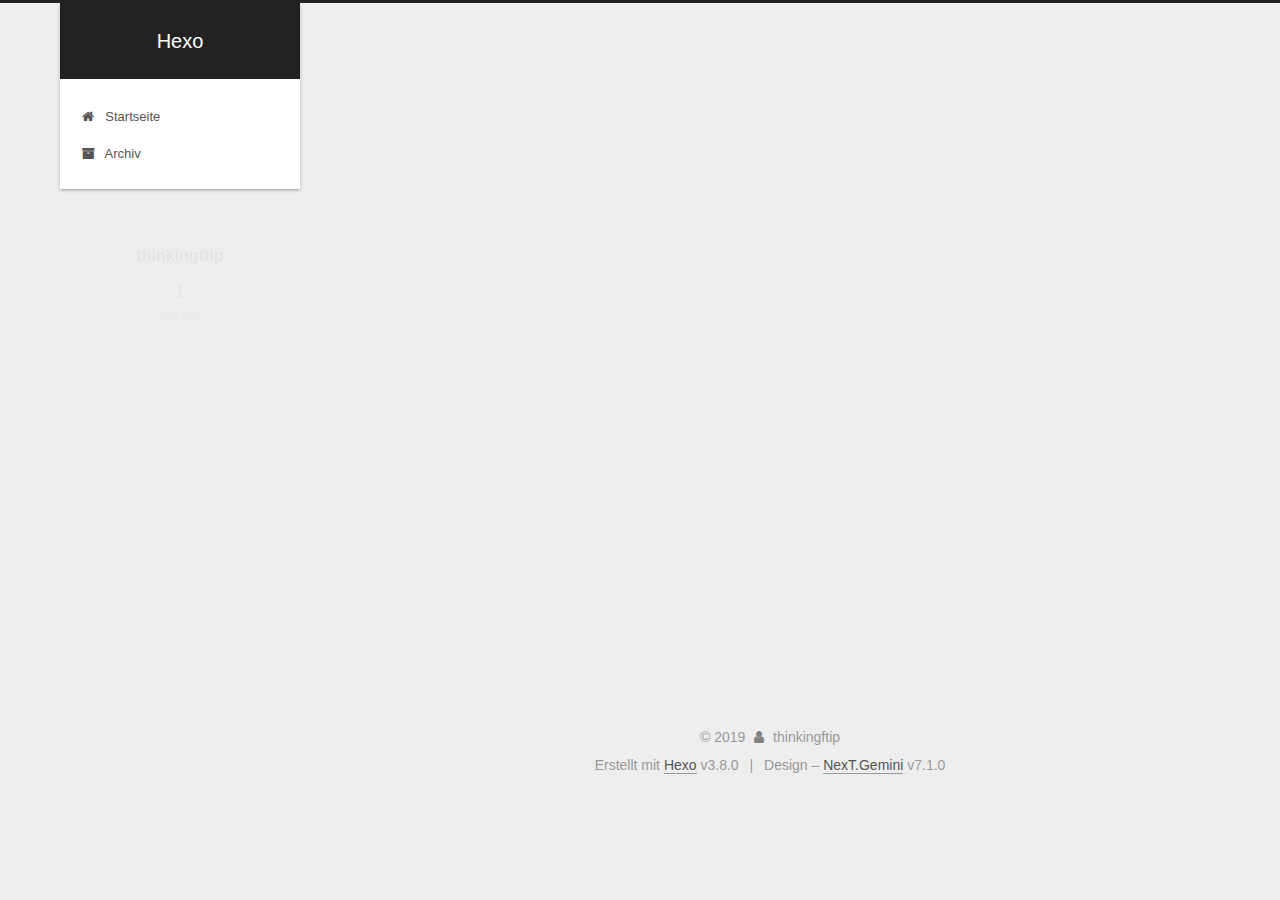
==== commit 61014a72: "Site updated: 2019-04-24 18:04:43" ====
--- a/about/index.html
+++ b/about/index.html
@@ -14,7 +14,7 @@
   
 
 
-<html class="theme-next muse use-motion" lang>
+<html class="theme-next gemini use-motion" lang>
 <head><meta name="generator" content="Hexo 3.8.0">
   <meta charset="UTF-8">
 <meta http-equiv="X-UA-Compatible" content="IE=edge">
@@ -70,7 +70,7 @@
   var NexT = window.NexT || {};
   var CONFIG = {
     root: '/',
-    scheme: 'Muse',
+    scheme: 'Gemini',
     version: '7.1.0',
     sidebar: {"position":"left","display":"post","offset":12,"onmobile":false,"dimmer":false},
     back2top: true,
@@ -244,22 +244,6 @@
   
 
   
-    
-
-    
-    
-      
-      
-    
-      
-      
-    
-    
-
-  
-
-
-  
 
   
 </nav>
@@ -279,6 +263,22 @@
     <main id="main" class="main">
       <div class="main-inner">
         <div class="content-wrap">
+          
+            
+
+    
+    
+      
+      
+    
+      
+      
+    
+    
+
+  
+
+
           
           <div id="content" class="content">
             
@@ -434,7 +434,7 @@
 
 
 
-  <div class="theme-info">Design – <a href="https://theme-next.org" class="theme-link" rel="noopener" target="_blank">NexT.Muse</a> v7.1.0</div>
+  <div class="theme-info">Design – <a href="https://theme-next.org" class="theme-link" rel="noopener" target="_blank">NexT.Gemini</a> v7.1.0</div>
 
 
 
@@ -522,7 +522,10 @@
   
 
 
-  <script src="/js/schemes/muse.js?v=7.1.0"></script>
+  <script src="/js/affix.js?v=7.1.0"></script>
+
+  <script src="/js/schemes/pisces.js?v=7.1.0"></script>
+
 
 
 
--- a/css/main.css
+++ b/css/main.css
@@ -157,7 +157,7 @@
   font-size: 14px;
   line-height: 2;
   color: #555;
-  background: #fff;
+  background: #eee;
 }
 @media (max-width: 991px) {
   body {
@@ -445,30 +445,30 @@
 .header-inner {
   margin: 0 auto;
   padding: 100px 0 70px;
-  width: 700px;
+  width: calc(100% - 20px);
 }
 @media (min-width: 1200px) {
   .container .header-inner {
-    width: 800px;
+    width: 1160px;
   }
 }
 @media (min-width: 1600px) {
   .container .header-inner {
-    width: 900px;
+    width: 73%;
   }
 }
 .main-inner {
   margin: 0 auto;
-  width: 700px;
+  width: calc(100% - 20px);
 }
 @media (min-width: 1200px) {
   .container .main-inner {
-    width: 800px;
+    width: 1160px;
   }
 }
 @media (min-width: 1600px) {
   .container .main-inner {
-    width: 900px;
+    width: 73%;
   }
 }
 .footer {
@@ -477,16 +477,16 @@
 .footer-inner {
   box-sizing: border-box;
   margin: 0px auto;
-  width: 700px;
+  width: calc(100% - 20px);
 }
 @media (min-width: 1200px) {
   .container .footer-inner {
-    width: 800px;
+    width: 1160px;
   }
 }
 @media (min-width: 1600px) {
   .container .footer-inner {
-    width: 900px;
+    width: 73%;
   }
 }
 pre,
@@ -944,11 +944,11 @@
   display: inline-block;
   padding: 0 20px;
   font-size: 14px;
-  color: #fff;
-  background: #222;
-  border: 2px solid #222;
+  color: #555;
+  background: #fff;
+  border: 2px solid #555;
   text-decoration: none;
-  border-radius: 0;
+  border-radius: 2px;
   transition-property: background-color;
   transition-duration: 0.2s;
   transition-timing-function: ease-in-out;
@@ -957,8 +957,8 @@
 }
 .btn:hover {
   border-color: #222;
-  color: #222;
-  background: #fff;
+  color: #fff;
+  background: #222;
 }
 .btn +.btn {
   margin: 0 0 8px 8px;
@@ -1063,7 +1063,7 @@
   width: 24px;
   background: #222;
   font-size: 12px;
-  opacity: 1;
+  opacity: 0.6;
   color: #fff;
   cursor: pointer;
   text-align: center;
@@ -1073,10 +1073,10 @@
   transition-delay: 0s;
 }
 .back-to-top.back-to-top-on {
-  bottom: 19px;
+  bottom: 30px;
 }
 .back-to-top:hover {
-  color: #87daff;
+  color: #fc6423;
 }
 .header {
   background: transparent;
@@ -1125,7 +1125,7 @@
 .site-subtitle {
   margin-top: 10px;
   font-size: 13px;
-  color: #999;
+  color: #ddd;
 }
 .use-motion .brand {
   opacity: 0;
@@ -1699,7 +1699,7 @@
   cursor: pointer;
 }
 .sidebar-toggle:hover .sidebar-toggle-line {
-  background: #87daff;
+  background: #fc6423;
 }
 @media (max-width: 991px) {
   .sidebar-toggle {
@@ -1722,21 +1722,21 @@
   display: block;
   margin: 0 auto;
   padding: 2px;
-  max-width: 96px;
+  max-width: 120px;
   height: auto;
-  border: 2px solid #333;
+  border: 1px solid #eee;
   opacity: 1;
 }
 .site-author-name {
-  margin: 5px 0 0;
+  margin: 0;
   text-align: center;
-  color: #f5f5f5;
-  font-weight: normal;
+  color: #222;
+  font-weight: 600;
 }
 .site-description {
-  margin-top: 5px;
+  margin-top: 0;
   text-align: center;
-  font-size: 14px;
+  font-size: 13px;
   color: #999;
 }
 .links-of-author {
@@ -1760,7 +1760,7 @@
   width: 4px;
   height: 4px;
   border-radius: 50%;
-  background: #ffc420;
+  background: #0a583e;
 }
 .feed-link,
 .chat {
@@ -1826,7 +1826,7 @@
   color: #555;
 }
 .sidebar-nav li:hover {
-  color: #f5f5f5;
+  color: #fc6423;
 }
 .page-post-detail .sidebar-nav-toc {
   padding: 0 5px;
@@ -1835,11 +1835,11 @@
   margin-left: 10px;
 }
 .sidebar-nav .sidebar-nav-active {
-  color: #87daff;
-  border-bottom-color: #87daff;
+  color: #fc6423;
+  border-bottom-color: #fc6423;
 }
 .sidebar-nav .sidebar-nav-active:hover {
-  color: #87daff;
+  color: #fc6423;
 }
 .sidebar-panel {
   display: none;
@@ -1858,7 +1858,7 @@
 }
 .site-state-item {
   padding: 0 15px;
-  border-left: 1px solid #333;
+  border-left: 1px solid #eee;
 }
 .site-state-item:first-child {
   border-left: none;
@@ -1871,11 +1871,11 @@
   text-align: center;
   color: inherit;
   font-weight: 600;
-  font-size: 18px;
+  font-size: 16px;
 }
 .site-state-item-name {
   font-size: 13px;
-  color: inherit;
+  color: #999;
 }
 .post-toc-empty {
   font-size: 14px;
@@ -1902,12 +1902,12 @@
   transition-timing-function: ease-in-out;
   transition-delay: 0s;
   transition-property: all;
-  color: #999;
-  border-bottom-color: #555;
+  color: #666;
+  border-bottom-color: #ccc;
 }
 .post-toc ol a:hover {
-  color: #ccc;
-  border-bottom-color: #ccc;
+  color: #000;
+  border-bottom-color: #000;
 }
 .post-toc .nav-item {
   overflow: hidden;
@@ -1928,14 +1928,14 @@
   display: block;
 }
 .post-toc .nav .active > a {
-  color: #87daff;
-  border-bottom-color: #87daff;
+  color: #fc6423;
+  border-bottom-color: #fc6423;
 }
 .post-toc .nav .active-current > a {
-  color: #87daff;
+  color: #fc6423;
 }
 .post-toc .nav .active-current > a:hover {
-  color: #87daff;
+  color: #fc6423;
 }
 .footer {
   font-size: 14px;
@@ -2318,7 +2318,7 @@
   }
 }
 .page-post-detail .sidebar-toggle-line {
-  background: #87daff;
+  background: #fc6423;
 }
 .page-post-detail .comments {
   overflow: hidden;
@@ -2351,121 +2351,604 @@
 .tag-cloud a:hover {
   color: #222 !important;
 }
+.header {
+  position: relative;
+  margin: 0 auto;
+  width: calc(100% - 20px);
+}
+@media (min-width: 1200px) {
+  .header {
+    width: 1160px;
+  }
+}
+@media (min-width: 1600px) {
+  .header {
+    width: 73%;
+  }
+}
+@media (max-width: 991px) {
+  .header {
+    width: auto;
+  }
+}
+.header-inner {
+  position: absolute;
+  top: 0;
+  overflow: hidden;
+  padding: 0;
+  width: 240px;
+  background: #fff;
+  box-shadow: 0 2px 2px 0 rgba(0,0,0,0.12), 0 3px 1px -2px rgba(0,0,0,0.06), 0 1px 5px 0 rgba(0,0,0,0.12);
+  border-radius: initial;
+}
+@media (min-width: 1200px) {
+  .container .header-inner {
+    width: 240px;
+  }
+}
+@media (max-width: 991px) {
+  .header-inner {
+    position: relative;
+    width: auto;
+    border-radius: initial;
+  }
+}
+.main:before,
+.main:after {
+  content: " ";
+  display: table;
+}
+.main:after {
+  clear: both;
+}
+@media (max-width: 991px) {
+  .container .main-inner {
+    width: auto;
+  }
+}
+.content-wrap {
+  float: right;
+  box-sizing: border-box;
+  padding: 40px;
+  width: calc(100% - 252px);
+  background: #fff;
+  min-height: 700px;
+  box-shadow: 0 2px 2px 0 rgba(0,0,0,0.12), 0 3px 1px -2px rgba(0,0,0,0.06), 0 1px 5px 0 rgba(0,0,0,0.12);
+  border-radius: initial;
+}
+@media (min-width: 768px) and (max-width: 991px) {
+  .content-wrap {
+    width: 100%;
+    padding: 20px;
+    border-radius: initial;
+  }
+}
 @media (max-width: 767px) {
-  .header-inner,
-  .container .main-inner,
+  .content-wrap {
+    width: 100%;
+    padding: 20px;
+    min-height: auto;
+    border-radius: initial;
+  }
+}
+.sidebar {
+  position: static;
+  float: left;
+  margin-left: -100%;
+  width: 240px;
+  background: #eee;
+  box-shadow: none;
+}
+@media (max-width: 991px) {
+  .sidebar {
+    display: none;
+  }
+}
+.sidebar-toggle {
+  display: none;
+}
+.footer-inner {
+  padding-left: 260px;
+}
+@media (max-width: 991px) {
   .footer-inner {
     width: auto;
-  }
-}
-embed {
-  display: block;
-  margin: 0px auto 25px auto;
-}
-.custom-logo .site-meta-headline {
-  text-align: center;
-}
-.custom-logo .brand {
+    padding-left: 0 !important;
+    padding-right: 0 !important;
+  }
+}
+.sidebar-position-right .header-inner {
+  right: 0;
+}
+.sidebar-position-right .content-wrap {
+  float: left;
+}
+.sidebar-position-right .sidebar {
+  float: right;
+}
+.sidebar-position-right .footer-inner {
+  padding-left: 0;
+  padding-right: 260px;
+}
+.site-brand-wrapper {
+  position: relative;
+}
+.site-meta {
+  padding: 20px 0;
+  color: #fff;
+  background: #222;
+}
+@media (max-width: 991px) {
+  .site-meta {
+    box-shadow: 0 0 16px rgba(0,0,0,0.5);
+  }
+}
+.brand {
+  padding: 0;
   background: none;
 }
-.custom-logo .site-title {
-  margin: 10px auto 0;
-  font-size: 24px;
-  color: #222;
-}
-.custom-logo .site-title a {
-  border: none;
+.brand:hover {
+  color: #fff;
+}
+.site-subtitle {
+  margin: 10px 10px 0;
+  font-weight: initial;
 }
 .custom-logo-image {
-  margin: 0 auto;
-  padding: 5px;
-  max-width: 150px;
-  background: #fff;
-}
-@media (max-width: 767px) {
+  margin-top: 20px;
+}
+@media (max-width: 991px) {
+  .custom-logo-image {
+    display: none;
+  }
+}
+.site-search form {
+  display: none;
+}
+.site-nav {
+  border-top: none;
+}
+@media (min-width: 768px) and (max-width: 991px) {
   .site-nav {
-    position: absolute;
-    left: 0;
-    top: 52px;
-    margin: 0;
-    width: 100%;
-    padding: 0;
-    background: #fff;
-    border-bottom: 1px solid #ddd;
-    z-index: 1030;
-  }
-}
-@media (max-width: 767px) {
-  .menu {
-    text-align: left;
+    display: none !important;
+  }
+}
+@media (min-width: 768px) and (max-width: 991px) {
+  .site-nav-on {
+    display: block !important;
   }
 }
 .menu-item-active a,
 .menu .menu-item a:hover,
 .menu .menu-item span.exturl:hover {
-  border-bottom-color: #222 !important;
-  color: #222;
-}
-@media (max-width: 767px) {
-  .menu-item-active a,
-  .menu .menu-item a:hover,
-  .menu .menu-item span.exturl:hover {
-    border-bottom: 1px dotted #ddd !important;
-  }
-}
-@media (max-width: 767px) {
-  .menu .menu-item {
-    display: block;
-    margin: 0 10px;
-    vertical-align: top;
-  }
-}
-.menu .menu-item .badge {
-  display: inline-block;
-  padding: 1px 4px;
-  margin-left: 5px;
-  font-weight: 700;
-  line-height: 1;
-  text-align: center;
-  white-space: nowrap;
-  background-color: #eee;
-}
-@media (max-width: 767px) {
-  .menu .menu-item .badge {
-    float: right;
-    margin: 0.35em 0 0 0;
-  }
-}
-@media (max-width: 767px) {
-  .menu .menu-item br {
-    display: none;
-  }
-}
-@media (max-width: 767px) {
-  .menu .menu-item a,
-  .menu .menu-item span.exturl {
-    padding: 5px 10px;
-  }
+  background: #f9f9f9;
+  border-bottom-color: #fff;
+}
+.menu-item-active a:after,
+.menu .menu-item a:hover:after,
+.menu .menu-item span.exturl:hover:after {
+  content: " ";
+  position: absolute;
+  top: 50%;
+  margin-top: -3px;
+  right: 15px;
+  width: 6px;
+  height: 6px;
+  background-color: #bbb;
+  border-radius: 50%;
+}
+.menu .menu-item {
+  display: block;
+  margin: 0;
+}
+.menu .menu-item a,
+.menu .menu-item span.exturl {
+  position: relative;
+  box-sizing: border-box;
+  padding: 5px 20px;
+  text-align: left;
+  line-height: inherit;
+  transition-property: background-color;
+  transition-duration: 0.2s;
+  transition-timing-function: ease-in-out;
+  transition-delay: 0s;
 }
 @media (hover: none) {
   .menu .menu-item a:hover,
   .menu .menu-item span.exturl:hover {
-    border-bottom-color: transparent !important;
-  }
+    background: none;
+  }
+}
+.menu .menu-item .badge {
+  display: inline-block;
+  padding: 2px 5px;
+  font-weight: 700;
+  line-height: 1;
+  color: #fff;
+  text-align: center;
+  white-space: nowrap;
+  vertical-align: middle;
+  background-color: #ccc;
+  border-radius: 10px;
+  float: right;
+  margin: 0.35em 0 0 0;
+  text-shadow: 1px 1px 0px rgba(0,0,0,0.1);
+}
+.menu .menu-item br {
+  display: none;
+}
+.btn-bar {
+  background-color: #fff;
+}
+.site-nav-toggle {
+  left: 20px;
+  top: 50%;
+  transform: translateY(-50%);
 }
 @media (min-width: 768px) and (max-width: 991px) {
-  .menu .menu-item .fa {
-    width: 100%;
-  }
-}
-@media (min-width: 992px) {
-  .menu .menu-item .fa {
-    width: 100%;
-  }
-}
-.site-search form {
+  .site-nav-toggle {
+    display: block;
+  }
+}
+.sub-menu {
+  margin: 0;
+  padding: 6px 0;
+  background: #fff !important;
+  border-bottom: 1px solid #ddd;
+}
+.sub-menu .menu-item {
+  display: inline-block !important;
+}
+.sub-menu .menu-item a,
+.sub-menu .menu-item span.exturl {
+  padding: initial !important;
+  margin: 5px 10px;
+}
+.sub-menu .menu-item a:hover,
+.sub-menu .menu-item span.exturl:hover {
+  background: initial !important;
+  color: #fc6423;
+}
+.sub-menu .menu-item-active a {
+  background: #fff !important;
+  color: #fc6423;
+  border-bottom-color: #fc6423;
+}
+.sub-menu .menu-item-active a:hover {
+  background: #fff !important;
+  border-bottom-color: #fc6423;
+}
+.sub-menu .menu-item-active a:after {
+  content: initial;
+}
+.use-motion .sidebar .motion-element {
+  opacity: 1;
+}
+.sidebar {
+  right: auto;
+  bottom: auto;
+  -webkit-transform: none;
+}
+.sidebar a,
+.sidebar span.exturl {
+  color: #555;
+}
+.sidebar a:hover,
+.sidebar span.exturl:hover {
+  color: #222;
+  border-bottom-color: #222;
+}
+.sidebar-inner {
+  box-sizing: border-box;
+  width: 240px;
+  color: #555;
+  background: #fff;
+  box-shadow: 0 2px 2px 0 rgba(0,0,0,0.12), 0 3px 1px -2px rgba(0,0,0,0.06), 0 1px 5px 0 rgba(0,0,0,0.12), 0 -1px 0.5px 0 rgba(0,0,0,0.09);
+  border-radius: initial;
+  opacity: 0;
+}
+.sidebar-inner.affix {
+  position: fixed;
+  top: 12px;
+}
+.sidebar-inner.affix-bottom {
+  position: absolute;
+}
+.site-overview {
+  text-align: left;
+}
+.site-author:before,
+.site-author:after {
+  content: " ";
+  display: table;
+}
+.site-author:after {
+  clear: both;
+}
+.site-state-item {
+  padding: 0 10px;
+}
+.feed-link,
+.chat {
+  border-top: 1px dotted #ccc;
+  border-bottom: 1px dotted #ccc;
+  text-align: center;
+}
+.feed-link a,
+.chat a {
+  display: block;
+  color: #fc6423;
+  border: none !important;
+}
+.feed-link a:hover,
+.chat a:hover {
+  background: none;
+  color: #e34603;
+}
+.feed-link a:hover i,
+.chat a:hover i {
+  color: #e34603;
+}
+.links-of-author {
+  display: flex;
+  flex-wrap: wrap;
+  justify-content: center;
+}
+.links-of-author span.exturl {
+  font-size: 13px;
+}
+.links-of-author-item {
+  margin: 5px 0 0;
+  width: 50%;
+}
+.links-of-author-item a,
+.links-of-author-item span.exturl {
+  max-width: 216px;
+  box-sizing: border-box;
+  display: inline-block;
+  margin-right: 0;
+  margin-bottom: 0;
+  padding: 0 5px;
+  overflow: hidden;
+  white-space: nowrap;
+  text-overflow: ellipsis;
+}
+.links-of-author-item a:before,
+.links-of-author-item span.exturl:before {
   display: none;
 }
+.links-of-author-item a,
+.links-of-author-item span.exturl {
+  border-bottom: none;
+  text-decoration: underline;
+}
+.links-of-author-item a,
+.links-of-author-item span.exturl {
+  display: block;
+  text-decoration: none;
+}
+.links-of-author-item a:hover,
+.links-of-author-item span.exturl:hover {
+  border-radius: 4px;
+  background: #eee;
+}
+.links-of-author-item .fa {
+  margin-right: 2px;
+  font-size: 16px;
+}
+.links-of-author-item .fa-globe {
+  font-size: 15px;
+}
+.links-of-blogroll {
+  text-align: center;
+  padding: 3px 0 0;
+}
+.links-of-blogroll-item {
+  padding: 0;
+}
+.links-of-blogroll-inline:before,
+.links-of-blogroll-inline:after {
+  content: " ";
+  display: table;
+}
+.links-of-blogroll-inline:after {
+  clear: both;
+}
 .links-of-blogroll-inline .links-of-blogroll-item {
+  margin: 5px 0 0;
+  width: 50%;
   display: inline-block;
-}
+  width: unset;
+}
+.links-of-blogroll-inline .links-of-blogroll-item a,
+.links-of-blogroll-inline .links-of-blogroll-item span.exturl {
+  max-width: 216px;
+  box-sizing: border-box;
+  display: inline-block;
+  margin-right: 0;
+  margin-bottom: 0;
+  padding: 0 5px;
+  overflow: hidden;
+  white-space: nowrap;
+  text-overflow: ellipsis;
+}
+.content-wrap {
+  padding: initial;
+  background: initial;
+  box-shadow: initial;
+  border-radius: initial;
+}
+.post-block {
+  padding: 40px;
+  background: #fff;
+  box-shadow: 0 2px 2px 0 rgba(0,0,0,0.12), 0 3px 1px -2px rgba(0,0,0,0.06), 0 1px 5px 0 rgba(0,0,0,0.12);
+  border-radius: initial;
+}
+#posts > article + article .post-block {
+  margin-top: 12px;
+  box-shadow: 0 2px 2px 0 rgba(0,0,0,0.12), 0 3px 1px -2px rgba(0,0,0,0.06), 0 1px 5px 0 rgba(0,0,0,0.12), 0 -1px 0.5px 0 rgba(0,0,0,0.09);
+  border-radius: initial;
+}
+.comments {
+  padding: 40px;
+  margin: auto;
+  margin-top: 12px;
+  background: #fff;
+  box-shadow: 0 2px 2px 0 rgba(0,0,0,0.12), 0 3px 1px -2px rgba(0,0,0,0.06), 0 1px 5px 0 rgba(0,0,0,0.12), 0 -1px 0.5px 0 rgba(0,0,0,0.09);
+  border-radius: initial;
+}
+.posts-expand {
+  padding-top: initial;
+}
+.post-nav-divider {
+  width: 4%;
+}
+.post-nav-item {
+  width: 48%;
+}
+.post-eof {
+  display: none;
+}
+.pagination {
+  margin: 12px 0 0;
+  border-top: initial;
+  background: #fff;
+  box-shadow: 0 2px 2px 0 rgba(0,0,0,0.12), 0 3px 1px -2px rgba(0,0,0,0.06), 0 1px 5px 0 rgba(0,0,0,0.12), 0 -1px 0.5px 0 rgba(0,0,0,0.09);
+  border-radius: initial;
+  padding: 10px 0 10px;
+}
+.pagination .prev,
+.pagination .next,
+.pagination .page-number {
+  margin-bottom: initial;
+  top: initial;
+}
+.main {
+  padding-bottom: initial;
+}
+.footer {
+  bottom: auto;
+}
+.sub-menu {
+  border-bottom: initial !important;
+  box-shadow: 0 2px 2px 0 rgba(0,0,0,0.12), 0 3px 1px -2px rgba(0,0,0,0.06), 0 1px 5px 0 rgba(0,0,0,0.12);
+}
+.sub-menu+ #content > #posts .post-block {
+  box-shadow: 0 2px 2px 0 rgba(0,0,0,0.12), 0 3px 1px -2px rgba(0,0,0,0.06), 0 1px 5px 0 rgba(0,0,0,0.12), 0 -1px 0.5px 0 rgba(0,0,0,0.09);
+  margin-top: 12px;
+}
+@media (min-width: 768px) and (max-width: 991px) {
+  .sub-menu+ #content > #posts .post-block {
+    margin-top: 10px;
+  }
+}
+@media (max-width: 767px) {
+  .sub-menu+ #content > #posts .post-block {
+    margin-top: 8px;
+  }
+}
+.post-header h1,
+.post-header h2 {
+  margin: initial;
+}
+.posts-expand .post-title-link {
+  line-height: inherit;
+}
+.posts-expand .post-title {
+  font-size: 1.7em;
+}
+.post-body h1 {
+  font-size: 1.6em;
+  border-bottom: 1px solid #eee;
+}
+.post-body h1 code {
+  font-size: 1em;
+}
+.post-body h2 {
+  font-size: 1.45em;
+  border-bottom: 1px solid #eee;
+}
+.post-body h2 code {
+  font-size: 1em;
+}
+.post-body h3 {
+  font-size: 1.3em;
+  border-bottom: 1px dotted #eee;
+}
+.post-body h3 code {
+  font-size: 1em;
+}
+.post-body h4 {
+  font-size: 1.2em;
+}
+.post-body h4 code {
+  font-size: 1em;
+}
+.post-body h5 {
+  font-size: 1.07em;
+}
+.post-body h5 code {
+  font-size: 1em;
+}
+.post-body h6 {
+  font-size: 1.03em;
+}
+.post-body h6 code {
+  font-size: 1em;
+}
+@media (min-width: 768px) and (max-width: 991px) {
+  .content-wrap {
+    padding: 10px;
+  }
+  .posts-expand {
+    margin: initial;
+  }
+  .posts-expand .post-button {
+    margin-top: 20px;
+  }
+  .post-block {
+    padding: 20px;
+    box-shadow: 0 2px 2px 0 rgba(0,0,0,0.12), 0 3px 1px -2px rgba(0,0,0,0.06), 0 1px 5px 0 rgba(0,0,0,0.12), 0 -1px 0.5px 0 rgba(0,0,0,0.09);
+    border-radius: initial;
+  }
+  #posts > article + article .post-block {
+    margin-top: 10px;
+  }
+  .comments {
+    margin-top: 10px;
+    padding: 10px 20px;
+  }
+  .pagination {
+    margin: 10px 0 0;
+  }
+}
+@media (max-width: 767px) {
+  .content-wrap {
+    padding: 8px;
+  }
+  .posts-expand {
+    margin: initial;
+  }
+  .posts-expand .post-button {
+    margin: 12px 0px;
+  }
+  .posts-expand img {
+    padding: initial !important;
+  }
+  .post-block {
+    padding: 12px;
+    min-height: auto;
+    box-shadow: 0 2px 2px 0 rgba(0,0,0,0.12), 0 3px 1px -2px rgba(0,0,0,0.06), 0 1px 5px 0 rgba(0,0,0,0.12), 0 -1px 0.5px 0 rgba(0,0,0,0.09);
+    border-radius: initial;
+  }
+  #posts > article + article .post-block {
+    margin-top: 8px;
+  }
+  .comments {
+    margin-top: 8px;
+    padding: 0 12px;
+  }
+  .pagination {
+    margin: 8px 0 0;
+  }
+}
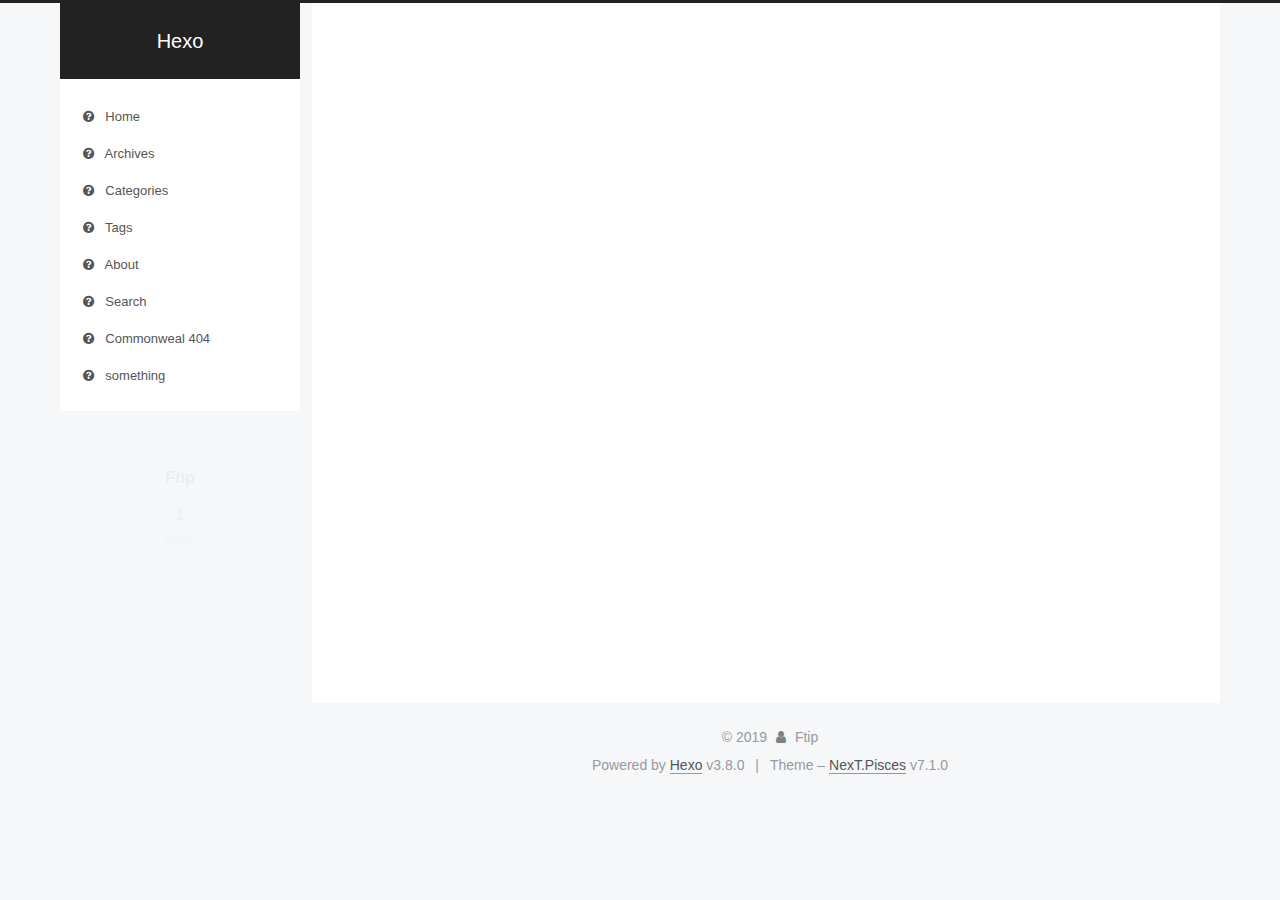
==== commit c0076153: "Site updated: 2019-04-24 18:23:44" ====
--- a/about/index.html
+++ b/about/index.html
@@ -14,7 +14,7 @@
   
 
 
-<html class="theme-next gemini use-motion" lang>
+<html class="theme-next pisces use-motion" lang>
 <head><meta name="generator" content="Hexo 3.8.0">
   <meta charset="UTF-8">
 <meta http-equiv="X-UA-Compatible" content="IE=edge">
@@ -70,7 +70,7 @@
   var NexT = window.NexT || {};
   var CONFIG = {
     root: '/',
-    scheme: 'Gemini',
+    scheme: 'Pisces',
     version: '7.1.0',
     sidebar: {"position":"left","display":"post","offset":12,"onmobile":false,"dimmer":false},
     back2top: true,
@@ -189,7 +189,7 @@
   </div>
 
   <div class="site-nav-toggle">
-    <button aria-label="Navigationsleiste an/ausschalten">
+    <button aria-label="Toggle navigation bar">
       <span class="btn-bar"></span>
       <span class="btn-bar"></span>
       <span class="btn-bar"></span>
@@ -217,7 +217,7 @@
 
     
 
-    <a href="/" rel="section"><i class="menu-item-icon fa fa-fw fa-home"></i> <br>Startseite</a>
+    <a href="/首页" rel="section"><i class="menu-item-icon fa fa-fw fa-question-circle"></i> <br>Home</a>
 
   </li>
         
@@ -234,7 +234,109 @@
 
     
 
-    <a href="/archives/" rel="section"><i class="menu-item-icon fa fa-fw fa-archive"></i> <br>Archiv</a>
+    <a href="/归档" rel="section"><i class="menu-item-icon fa fa-fw fa-question-circle"></i> <br>Archives</a>
+
+  </li>
+        
+        
+        
+          
+          <li class="menu-item menu-item-categories">
+
+    
+    
+    
+      
+    
+
+    
+
+    <a href="/分类" rel="section"><i class="menu-item-icon fa fa-fw fa-question-circle"></i> <br>Categories</a>
+
+  </li>
+        
+        
+        
+          
+          <li class="menu-item menu-item-tags">
+
+    
+    
+    
+      
+    
+
+    
+
+    <a href="/标签" rel="section"><i class="menu-item-icon fa fa-fw fa-question-circle"></i> <br>Tags</a>
+
+  </li>
+        
+        
+        
+          
+          <li class="menu-item menu-item-about">
+
+    
+    
+    
+      
+    
+
+    
+
+    <a href="/关于" rel="section"><i class="menu-item-icon fa fa-fw fa-question-circle"></i> <br>About</a>
+
+  </li>
+        
+        
+        
+          
+          <li class="menu-item menu-item-search">
+
+    
+    
+    
+      
+    
+
+    
+
+    <a href="/搜索" rel="section"><i class="menu-item-icon fa fa-fw fa-question-circle"></i> <br>Search</a>
+
+  </li>
+        
+        
+        
+          
+          <li class="menu-item menu-item-commonweal">
+
+    
+    
+    
+      
+    
+
+    
+
+    <a href="/公益404" rel="section"><i class="menu-item-icon fa fa-fw fa-question-circle"></i> <br>Commonweal 404</a>
+
+  </li>
+        
+        
+        
+          
+          <li class="menu-item menu-item-something">
+
+    
+    
+    
+      
+    
+
+    
+
+    <a href="/有料" rel="section"><i class="menu-item-icon fa fa-fw fa-question-circle"></i> <br>something</a>
 
   </li>
 
@@ -267,6 +369,24 @@
             
 
     
+    
+      
+      
+    
+      
+      
+    
+      
+      
+    
+      
+      
+    
+      
+      
+    
+      
+      
     
       
       
@@ -357,7 +477,7 @@
         <div class="site-overview">
           <div class="site-author motion-element" itemprop="author" itemscope itemtype="http://schema.org/Person">
             
-              <p class="site-author-name" itemprop="name">thinkingftip</p>
+              <p class="site-author-name" itemprop="name">Ftip</p>
               <div class="site-description motion-element" itemprop="description"></div>
           </div>
 
@@ -366,10 +486,10 @@
               
                 <div class="site-state-item site-state-posts">
                 
-                  <a href="/archives/">
+                  <a href="/归档">
                 
                     <span class="site-state-item-count">1</span>
-                    <span class="site-state-item-name">Artikel</span>
+                    <span class="site-state-item-name">posts</span>
                   </a>
                 </div>
               
@@ -418,7 +538,7 @@
   <span class="with-love" id="animate">
     <i class="fa fa-user"></i>
   </span>
-  <span class="author" itemprop="copyrightHolder">thinkingftip</span>
+  <span class="author" itemprop="copyrightHolder">Ftip</span>
 
   
 
@@ -426,7 +546,7 @@
 </div>
 
 
-  <div class="powered-by">Erstellt mit  <a href="https://hexo.io" class="theme-link" rel="noopener" target="_blank">Hexo</a> v3.8.0</div>
+  <div class="powered-by">Powered by <a href="https://hexo.io" class="theme-link" rel="noopener" target="_blank">Hexo</a> v3.8.0</div>
 
 
 
@@ -434,7 +554,7 @@
 
 
 
-  <div class="theme-info">Design – <a href="https://theme-next.org" class="theme-link" rel="noopener" target="_blank">NexT.Gemini</a> v7.1.0</div>
+  <div class="theme-info">Theme – <a href="https://theme-next.org" class="theme-link" rel="noopener" target="_blank">NexT.Pisces</a> v7.1.0</div>
 
 
 
@@ -528,7 +648,6 @@
 
 
 
-
   
   <script src="/js/scrollspy.js?v=7.1.0"></script>
 <script src="/js/post-details.js?v=7.1.0"></script>
--- a/css/main.css
+++ b/css/main.css
@@ -157,7 +157,7 @@
   font-size: 14px;
   line-height: 2;
   color: #555;
-  background: #eee;
+  background: #f5f7f9;
 }
 @media (max-width: 991px) {
   body {
@@ -1760,7 +1760,7 @@
   width: 4px;
   height: 4px;
   border-radius: 50%;
-  background: #0a583e;
+  background: #dbffe9;
 }
 .feed-link,
 .chat {
@@ -2378,7 +2378,7 @@
   padding: 0;
   width: 240px;
   background: #fff;
-  box-shadow: 0 2px 2px 0 rgba(0,0,0,0.12), 0 3px 1px -2px rgba(0,0,0,0.06), 0 1px 5px 0 rgba(0,0,0,0.12);
+  box-shadow: initial;
   border-radius: initial;
 }
 @media (min-width: 1200px) {
@@ -2413,7 +2413,7 @@
   width: calc(100% - 252px);
   background: #fff;
   min-height: 700px;
-  box-shadow: 0 2px 2px 0 rgba(0,0,0,0.12), 0 3px 1px -2px rgba(0,0,0,0.06), 0 1px 5px 0 rgba(0,0,0,0.12);
+  box-shadow: initial;
   border-radius: initial;
 }
 @media (min-width: 768px) and (max-width: 991px) {
@@ -2436,7 +2436,7 @@
   float: left;
   margin-left: -100%;
   width: 240px;
-  background: #eee;
+  background: #f5f7f9;
   box-shadow: none;
 }
 @media (max-width: 991px) {
@@ -2643,7 +2643,7 @@
   width: 240px;
   color: #555;
   background: #fff;
-  box-shadow: 0 2px 2px 0 rgba(0,0,0,0.12), 0 3px 1px -2px rgba(0,0,0,0.06), 0 1px 5px 0 rgba(0,0,0,0.12), 0 -1px 0.5px 0 rgba(0,0,0,0.09);
+  box-shadow: initial;
   border-radius: initial;
   opacity: 0;
 }
@@ -2772,183 +2772,3 @@
   white-space: nowrap;
   text-overflow: ellipsis;
 }
-.content-wrap {
-  padding: initial;
-  background: initial;
-  box-shadow: initial;
-  border-radius: initial;
-}
-.post-block {
-  padding: 40px;
-  background: #fff;
-  box-shadow: 0 2px 2px 0 rgba(0,0,0,0.12), 0 3px 1px -2px rgba(0,0,0,0.06), 0 1px 5px 0 rgba(0,0,0,0.12);
-  border-radius: initial;
-}
-#posts > article + article .post-block {
-  margin-top: 12px;
-  box-shadow: 0 2px 2px 0 rgba(0,0,0,0.12), 0 3px 1px -2px rgba(0,0,0,0.06), 0 1px 5px 0 rgba(0,0,0,0.12), 0 -1px 0.5px 0 rgba(0,0,0,0.09);
-  border-radius: initial;
-}
-.comments {
-  padding: 40px;
-  margin: auto;
-  margin-top: 12px;
-  background: #fff;
-  box-shadow: 0 2px 2px 0 rgba(0,0,0,0.12), 0 3px 1px -2px rgba(0,0,0,0.06), 0 1px 5px 0 rgba(0,0,0,0.12), 0 -1px 0.5px 0 rgba(0,0,0,0.09);
-  border-radius: initial;
-}
-.posts-expand {
-  padding-top: initial;
-}
-.post-nav-divider {
-  width: 4%;
-}
-.post-nav-item {
-  width: 48%;
-}
-.post-eof {
-  display: none;
-}
-.pagination {
-  margin: 12px 0 0;
-  border-top: initial;
-  background: #fff;
-  box-shadow: 0 2px 2px 0 rgba(0,0,0,0.12), 0 3px 1px -2px rgba(0,0,0,0.06), 0 1px 5px 0 rgba(0,0,0,0.12), 0 -1px 0.5px 0 rgba(0,0,0,0.09);
-  border-radius: initial;
-  padding: 10px 0 10px;
-}
-.pagination .prev,
-.pagination .next,
-.pagination .page-number {
-  margin-bottom: initial;
-  top: initial;
-}
-.main {
-  padding-bottom: initial;
-}
-.footer {
-  bottom: auto;
-}
-.sub-menu {
-  border-bottom: initial !important;
-  box-shadow: 0 2px 2px 0 rgba(0,0,0,0.12), 0 3px 1px -2px rgba(0,0,0,0.06), 0 1px 5px 0 rgba(0,0,0,0.12);
-}
-.sub-menu+ #content > #posts .post-block {
-  box-shadow: 0 2px 2px 0 rgba(0,0,0,0.12), 0 3px 1px -2px rgba(0,0,0,0.06), 0 1px 5px 0 rgba(0,0,0,0.12), 0 -1px 0.5px 0 rgba(0,0,0,0.09);
-  margin-top: 12px;
-}
-@media (min-width: 768px) and (max-width: 991px) {
-  .sub-menu+ #content > #posts .post-block {
-    margin-top: 10px;
-  }
-}
-@media (max-width: 767px) {
-  .sub-menu+ #content > #posts .post-block {
-    margin-top: 8px;
-  }
-}
-.post-header h1,
-.post-header h2 {
-  margin: initial;
-}
-.posts-expand .post-title-link {
-  line-height: inherit;
-}
-.posts-expand .post-title {
-  font-size: 1.7em;
-}
-.post-body h1 {
-  font-size: 1.6em;
-  border-bottom: 1px solid #eee;
-}
-.post-body h1 code {
-  font-size: 1em;
-}
-.post-body h2 {
-  font-size: 1.45em;
-  border-bottom: 1px solid #eee;
-}
-.post-body h2 code {
-  font-size: 1em;
-}
-.post-body h3 {
-  font-size: 1.3em;
-  border-bottom: 1px dotted #eee;
-}
-.post-body h3 code {
-  font-size: 1em;
-}
-.post-body h4 {
-  font-size: 1.2em;
-}
-.post-body h4 code {
-  font-size: 1em;
-}
-.post-body h5 {
-  font-size: 1.07em;
-}
-.post-body h5 code {
-  font-size: 1em;
-}
-.post-body h6 {
-  font-size: 1.03em;
-}
-.post-body h6 code {
-  font-size: 1em;
-}
-@media (min-width: 768px) and (max-width: 991px) {
-  .content-wrap {
-    padding: 10px;
-  }
-  .posts-expand {
-    margin: initial;
-  }
-  .posts-expand .post-button {
-    margin-top: 20px;
-  }
-  .post-block {
-    padding: 20px;
-    box-shadow: 0 2px 2px 0 rgba(0,0,0,0.12), 0 3px 1px -2px rgba(0,0,0,0.06), 0 1px 5px 0 rgba(0,0,0,0.12), 0 -1px 0.5px 0 rgba(0,0,0,0.09);
-    border-radius: initial;
-  }
-  #posts > article + article .post-block {
-    margin-top: 10px;
-  }
-  .comments {
-    margin-top: 10px;
-    padding: 10px 20px;
-  }
-  .pagination {
-    margin: 10px 0 0;
-  }
-}
-@media (max-width: 767px) {
-  .content-wrap {
-    padding: 8px;
-  }
-  .posts-expand {
-    margin: initial;
-  }
-  .posts-expand .post-button {
-    margin: 12px 0px;
-  }
-  .posts-expand img {
-    padding: initial !important;
-  }
-  .post-block {
-    padding: 12px;
-    min-height: auto;
-    box-shadow: 0 2px 2px 0 rgba(0,0,0,0.12), 0 3px 1px -2px rgba(0,0,0,0.06), 0 1px 5px 0 rgba(0,0,0,0.12), 0 -1px 0.5px 0 rgba(0,0,0,0.09);
-    border-radius: initial;
-  }
-  #posts > article + article .post-block {
-    margin-top: 8px;
-  }
-  .comments {
-    margin-top: 8px;
-    padding: 0 12px;
-  }
-  .pagination {
-    margin: 8px 0 0;
-  }
-}
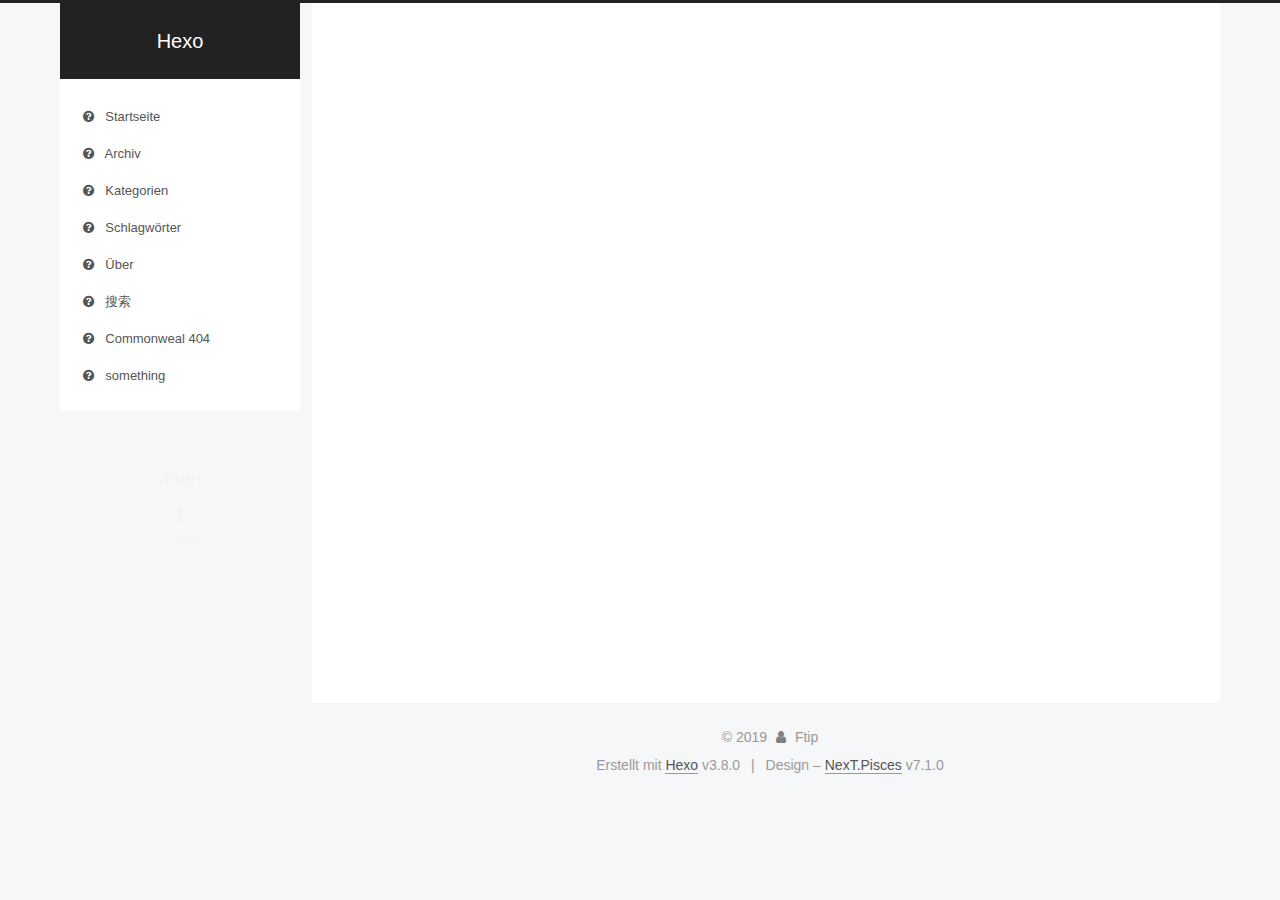
==== commit 6db8b0f9: "Site updated: 2019-04-24 18:28:23" ====
--- a/about/index.html
+++ b/about/index.html
@@ -189,7 +189,7 @@
   </div>
 
   <div class="site-nav-toggle">
-    <button aria-label="Toggle navigation bar">
+    <button aria-label="Navigationsleiste an/ausschalten">
       <span class="btn-bar"></span>
       <span class="btn-bar"></span>
       <span class="btn-bar"></span>
@@ -217,7 +217,7 @@
 
     
 
-    <a href="/首页" rel="section"><i class="menu-item-icon fa fa-fw fa-question-circle"></i> <br>Home</a>
+    <a href="/首页" rel="section"><i class="menu-item-icon fa fa-fw fa-question-circle"></i> <br>Startseite</a>
 
   </li>
         
@@ -234,7 +234,7 @@
 
     
 
-    <a href="/归档" rel="section"><i class="menu-item-icon fa fa-fw fa-question-circle"></i> <br>Archives</a>
+    <a href="/归档" rel="section"><i class="menu-item-icon fa fa-fw fa-question-circle"></i> <br>Archiv</a>
 
   </li>
         
@@ -251,7 +251,7 @@
 
     
 
-    <a href="/分类" rel="section"><i class="menu-item-icon fa fa-fw fa-question-circle"></i> <br>Categories</a>
+    <a href="/分类" rel="section"><i class="menu-item-icon fa fa-fw fa-question-circle"></i> <br>Kategorien</a>
 
   </li>
         
@@ -268,7 +268,7 @@
 
     
 
-    <a href="/标签" rel="section"><i class="menu-item-icon fa fa-fw fa-question-circle"></i> <br>Tags</a>
+    <a href="/标签" rel="section"><i class="menu-item-icon fa fa-fw fa-question-circle"></i> <br>Schlagwörter</a>
 
   </li>
         
@@ -285,24 +285,24 @@
 
     
 
-    <a href="/关于" rel="section"><i class="menu-item-icon fa fa-fw fa-question-circle"></i> <br>About</a>
+    <a href="/关于" rel="section"><i class="menu-item-icon fa fa-fw fa-question-circle"></i> <br>Über</a>
 
   </li>
         
         
         
           
-          <li class="menu-item menu-item-search">
-
-    
-    
-    
-      
-    
-
-    
-
-    <a href="/搜索" rel="section"><i class="menu-item-icon fa fa-fw fa-question-circle"></i> <br>Search</a>
+          <li class="menu-item menu-item-搜索">
+
+    
+    
+    
+      
+    
+
+    
+
+    <a href="/搜索" rel="section"><i class="menu-item-icon fa fa-fw fa-question-circle"></i> <br>搜索</a>
 
   </li>
         
@@ -489,7 +489,7 @@
                   <a href="/归档">
                 
                     <span class="site-state-item-count">1</span>
-                    <span class="site-state-item-name">posts</span>
+                    <span class="site-state-item-name">Artikel</span>
                   </a>
                 </div>
               
@@ -546,7 +546,7 @@
 </div>
 
 
-  <div class="powered-by">Powered by <a href="https://hexo.io" class="theme-link" rel="noopener" target="_blank">Hexo</a> v3.8.0</div>
+  <div class="powered-by">Erstellt mit  <a href="https://hexo.io" class="theme-link" rel="noopener" target="_blank">Hexo</a> v3.8.0</div>
 
 
 
@@ -554,7 +554,7 @@
 
 
 
-  <div class="theme-info">Theme – <a href="https://theme-next.org" class="theme-link" rel="noopener" target="_blank">NexT.Pisces</a> v7.1.0</div>
+  <div class="theme-info">Design – <a href="https://theme-next.org" class="theme-link" rel="noopener" target="_blank">NexT.Pisces</a> v7.1.0</div>
 
 
 
--- a/css/main.css
+++ b/css/main.css
@@ -1760,7 +1760,7 @@
   width: 4px;
   height: 4px;
   border-radius: 50%;
-  background: #dbffe9;
+  background: #fbffad;
 }
 .feed-link,
 .chat {
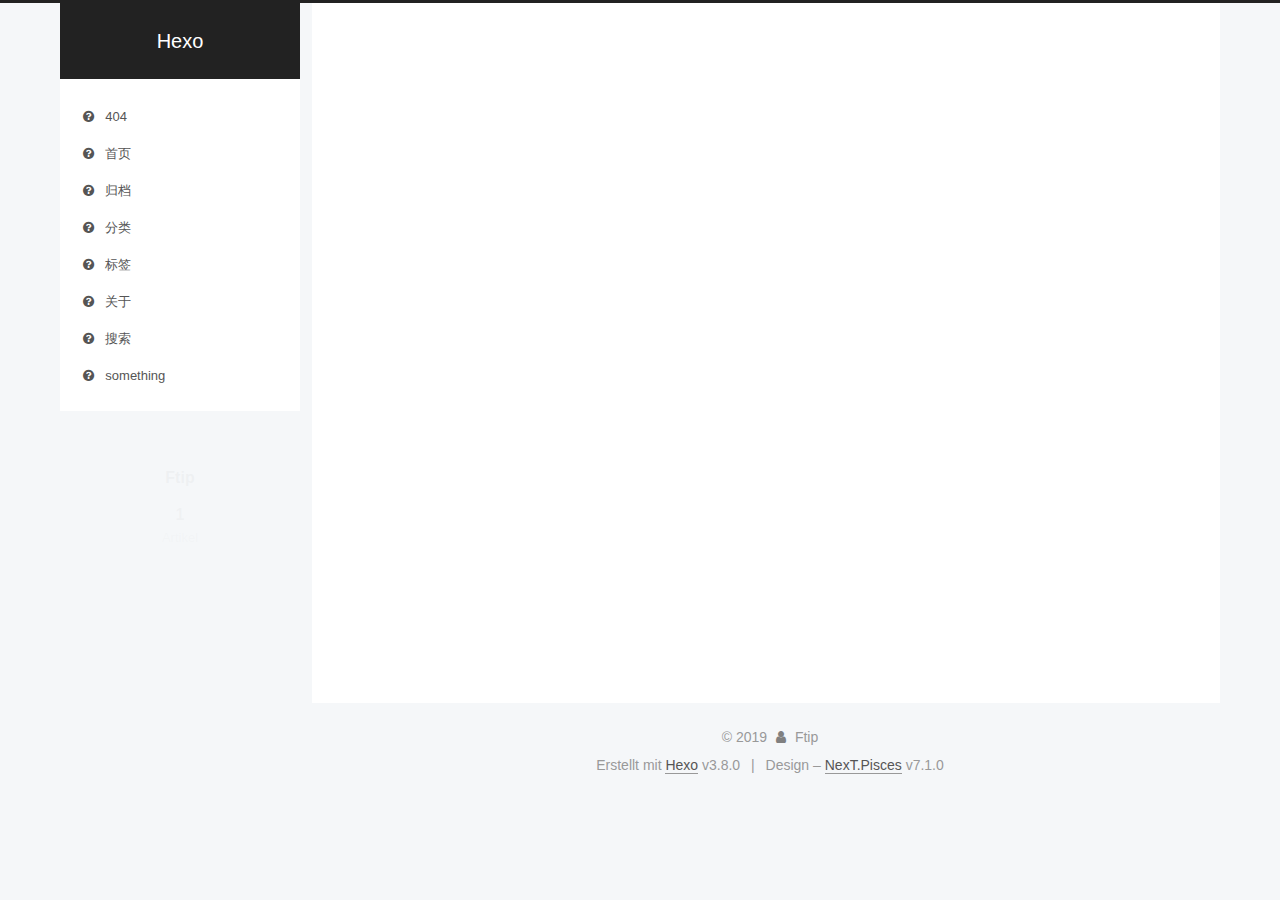
==== commit 6e3279cb: "Site updated: 2019-04-24 18:32:01" ====
--- a/about/index.html
+++ b/about/index.html
@@ -207,91 +207,108 @@
         
         
           
-          <li class="menu-item menu-item-home">
-
-    
-    
-    
-      
-    
-
-    
-
-    <a href="/首页" rel="section"><i class="menu-item-icon fa fa-fw fa-question-circle"></i> <br>Startseite</a>
+          <li class="menu-item menu-item-404">
+
+    
+    
+    
+      
+    
+
+    
+
+    <a href="/公益404" rel="section"><i class="menu-item-icon fa fa-fw fa-question-circle"></i> <br>404</a>
 
   </li>
         
         
         
           
-          <li class="menu-item menu-item-archives">
-
-    
-    
-    
-      
-    
-
-    
-
-    <a href="/归档" rel="section"><i class="menu-item-icon fa fa-fw fa-question-circle"></i> <br>Archiv</a>
+          <li class="menu-item menu-item-首页">
+
+    
+    
+    
+      
+    
+
+    
+
+    <a href="/首页" rel="section"><i class="menu-item-icon fa fa-fw fa-question-circle"></i> <br>首页</a>
 
   </li>
         
         
         
           
-          <li class="menu-item menu-item-categories">
-
-    
-    
-    
-      
-    
-
-    
-
-    <a href="/分类" rel="section"><i class="menu-item-icon fa fa-fw fa-question-circle"></i> <br>Kategorien</a>
+          <li class="menu-item menu-item-归档">
+
+    
+    
+    
+      
+    
+
+    
+
+    <a href="/归档" rel="section"><i class="menu-item-icon fa fa-fw fa-question-circle"></i> <br>归档</a>
 
   </li>
         
         
         
           
-          <li class="menu-item menu-item-tags">
-
-    
-    
-    
-      
-    
-
-    
-
-    <a href="/标签" rel="section"><i class="menu-item-icon fa fa-fw fa-question-circle"></i> <br>Schlagwörter</a>
+          <li class="menu-item menu-item-分类">
+
+    
+    
+    
+      
+    
+
+    
+
+    <a href="/分类" rel="section"><i class="menu-item-icon fa fa-fw fa-question-circle"></i> <br>分类</a>
 
   </li>
         
         
         
           
-          <li class="menu-item menu-item-about">
-
-    
-    
-    
-      
-    
-
-    
-
-    <a href="/关于" rel="section"><i class="menu-item-icon fa fa-fw fa-question-circle"></i> <br>Über</a>
+          <li class="menu-item menu-item-标签">
+
+    
+    
+    
+      
+    
+
+    
+
+    <a href="/标签" rel="section"><i class="menu-item-icon fa fa-fw fa-question-circle"></i> <br>标签</a>
 
   </li>
         
         
         
           
+          <li class="menu-item menu-item-关于">
+
+    
+    
+    
+      
+    
+
+    
+
+    <a href="/关于" rel="section"><i class="menu-item-icon fa fa-fw fa-question-circle"></i> <br>关于</a>
+
+  </li>
+        
+        
+        
+          
           <li class="menu-item menu-item-搜索">
 
     
@@ -303,23 +320,6 @@
     
 
     <a href="/搜索" rel="section"><i class="menu-item-icon fa fa-fw fa-question-circle"></i> <br>搜索</a>
-
-  </li>
-        
-        
-        
-          
-          <li class="menu-item menu-item-commonweal">
-
-    
-    
-    
-      
-    
-
-    
-
-    <a href="/公益404" rel="section"><i class="menu-item-icon fa fa-fw fa-question-circle"></i> <br>Commonweal 404</a>
 
   </li>
         
@@ -486,7 +486,7 @@
               
                 <div class="site-state-item site-state-posts">
                 
-                  <a href="/归档">
+                  <a href="/archives">
                 
                     <span class="site-state-item-count">1</span>
                     <span class="site-state-item-name">Artikel</span>
--- a/css/main.css
+++ b/css/main.css
@@ -1760,7 +1760,7 @@
   width: 4px;
   height: 4px;
   border-radius: 50%;
-  background: #fbffad;
+  background: #3854ff;
 }
 .feed-link,
 .chat {
